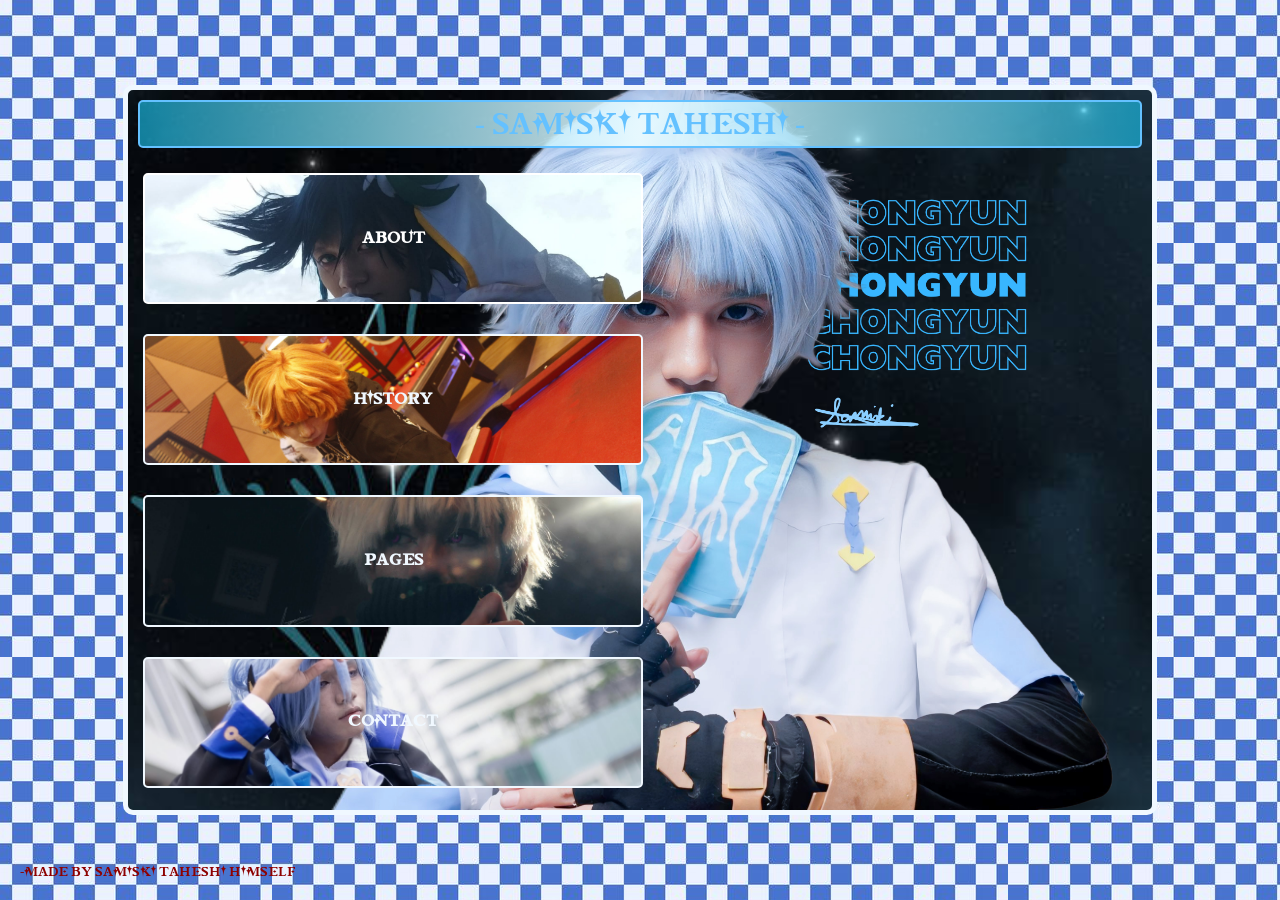
==== index.html @ c3123361 "Add files via upload" ====
<!DOCTYPE html>
<html lang="en">
<head>
    <meta charset="UTF-8">
    <meta name="viewport" content="width=device-width, initial-scale=1.0">
    <title>Samiski Taheshi</title>
    <link rel="stylesheet" href="/Main.css">
</head>
<body>
<div class="MainBody">
        <div class="Header">
            - Samiski Taheshi -
        </div>
        <div>
            <button onclick="AboutPanel()" id="btn1" class="AboutPanel">
                <h3>About</h3>
            </button>
        </div>
        <div class="About" style="color: white;">
            <h1 style="margin:10px; border: 2px solid #f2f8ff; padding: 5px; border-radius: 10px;">- ABOUT -</h1>
            ME! Samiski Tahheshi is a 18 year old someone that is passionate about
            Cosplaying, Gaming, Streaming, Performing offline,
            Making clothes, and Coding many things such as this Website!
            <br>
            |||
            <br>
            I've been doing all these hobbies for a long while now, and I like connecting
            with people that shares the same interests as me! Also, Welcome to my page if
            you happen to see this!!
            <br>
            |||
            <br>
            I have a lot of things that I want to do in the future, and I hope to be able to
            do them all! I want to be able to make a living out of my hobbies, I want to support
            myself and my friends!
            <br>
            <br>
            <br>
            -nyenyenye-
        </div>
        <div>
            <button onclick="HistoryPanel()" id="btn2" class="HistoryPanel">
                <h3>History</h3>
            </button>
        </div>
        <div class="History"  style="color: white;">
            <h1 style="margin:10px; border: 2px solid #f2f8ff; padding: 5px; border-radius: 10px;">- HISTORY -</h1>
            I Started way back from 2022 when I cosplayed Denji in his Chainsaw Man form, <br>
            <img class="Denji" src="/Assets/470193386_462390393558317_2374202834438616722_n.jpg" alt="Chainsaw Man Cosplay">
            Then I fell in love with Cosplaying, <br>
            and I started to make my own clothes! 
            <br><br><br>
            Then I kept cosplaying till today <br>
            with my laterst cosplay being <br>
            Mitya from Genshin Impact! <br>
            <img class="Mitya" src="/Assets/767454758_1559986169212962_5114887042904053477_n.jpg">
            <br><br><br>
            <h2>Cosplays I've done so far:</h2>
            <ul>
                <li>Denji Chainsaw Man Form - Chainsaw Man</li>
                <li>Chongyun Default - Genshin Impact</li>
                <li>Rengoku Kyojuro - Demon Slayer</li>
                <li>Sanji - One Piece</li>
                <li>Grell - Black Butler</li>
                <li>Barbatos - Genshin Impact</li>
                <li>Freddy Fazbear - Five Nights at Freddy's</li>
                <li>Aki - Chainsaw Man</li>
                <li>Eren Yeager - Attack on Titan</li>
                <li>Yugi Tsukasa - Toilet Bound Hanako-kun</li>
                <li>Izuku Midoriya PE Uniform - My Hero Academia</li>
                <li>Chongyun Drummer Outfit - Genshin Impact</li>
                <li>Finn Ames - Mashle: Magic and Muscles</li>
                <li>Deku Default - My Hero Academia</li>
                <li>Bennett - Genshin Impact</li>
                <li>Hu Tao - Genshin Impact</li>
                <li>Nagisa - Assassination Classroom</li>
                <li>Till Round 2 - Alien Stage</li>
                <li>Till Round 6 - Alien Stage</li>
                <li>Rui - Demon Slayer</li>
                <li>Till Round 7 - Alien Stage</li>
                <li>Till Anakt Garden - Alien Stage</li>
                <li>Till Mafia Au - Alien Stage</li>
                <li>Till Actor Au - Alien Stage</li>
                <li>Stark - Frieren: Beyond the Journey's End</li>
                <li>Dazai - Bougou Stray Dogs</li>
                <li>Chuuya - Bougou Stray Dogs</li>
                <li>Till Maid - Alien Stage</li>
                <li>Froggy - ENA Dream BBQ</li>
                <li>Makima - Chainsaw Man</li>
                <li>Teresias - Epic The Musical</li>
                <li>Ivan - Alien Stage</li>
                <li>Till Gamer Au - Alien Stage</li>
                <li>Bennett Highschool Au - Genshin Impact</li>
                <li>Bennett Summer Skin - Genshin Impact</li>
                <li>Saparata - Minecraft</li>
                <li>Muichiro - Demon Slayer</li>
                <li>Rudo Surebrec - Gachiakuta</li>
                <li>Inumaki - Jujutsu Kaisen</li>
                <li>Denji Human Form - Chainsaw Man</li>
                <li>Himmel - Frieren: Beyond the Journey's End</li>
                <li>Rudo Surebrec Bodyguard Au - Gachiakuta</li>
                <li>Jester - Tiktok</li>
                <li>Till Bunny - Alien Stage</li>
                <li>Kaufmo - The Amazing Digital Circus</li>
                <li>Sua - Alien Stage</li>
                <li>Mitya - Genshin Impact</li>
            </ul>
            ||| <BR>
            AND MUCH MORE TO COME!!!
        </div>
        <div>
            <button onclick="PagesPanel()" id="btn3" class="PagesPanel">
                <h3>Pages</h3>
            </button>
        </div>
        <div class="Pages" style="color: #f2f8ff;">
            <h1 style="margin:10px; border: 2px solid #f2f8ff; padding: 5px; border-radius: 10px;">- PAGES-</h1>
            I've been around for quite a while now so it make sense why I have so many pages huhu... <br>
            | <br>
            <h3>-Facebook-</h3>
            I have my "Main" cosplay account where I post my cosplays as well as my shinenegans there:<br>
            <img src="/Assets/Screenshot 2026-09-23 132740.png" alt=""> <br> | <br>
            Then my Page cosplay account where I sell my Cosplay prints and post some of my highlights:<br>
            <img src="/Assets/Screenshot 2026-09-23 132915.png" alt=""> <br>
            (ye ts is ded..) <br> | <br>
            Then my MTO page where I accept commissions such as cosplay outfits and props, Check it out sometimes! <br>
            <img src="/Assets/Screenshot 2026-09-23 132959.png" alt=""> <br> | <br>
            Here's my youtube account that I completely forgotten to post on... hehe srry soon I'll revive it (hopefully). <br>
            <img src="/Assets/Screenshot 2026-09-23 133043.png" alt=""> <br> | <br>
            And then my Instagram where same as my Facebook Account, I post my highlights moments and cosplays: <br>
            <img src="/Assets/Screenshot 2026-09-23 133259.png" alt=""> <br> | <br>
            Then lastly, my Tiktok account! Where my shinnenegans shine and freakiness are at max :p <br>
            <img src="/Assets/Screenshot 2026-09-23 133419.png" alt="">
        </div>
        <div>
            <button onclick="ContactPanel()" id="btn4" class="ContactPanel">
                <h3>Contact</h3>
            </button>
        </div>
        <div  class="Contact" style="color: #f2f8ff;">
            <h1 style="margin:10px; border: 2px solid #f2f8ff; padding: 5px; border-radius: 10px;">- Contact -</h1>
            Wanna see more of me?! Yippi! I'm available on all of my pages and email! <br>
            I'm open to collabs, sponsorships, and guest or host too!! Let's connect some more! <br>
            <h3>Email: <br>
                samiskicoser@gmail.com</h3>
            <h3>Facebook:</h3>
            <img src="/Assets/Screenshot 2026-09-23 132740.png" alt=""><br>
            <a href="https://www.facebook.com/sami.tahe.desuu">Samiski Taheshi</a> <br> <br>
            <img src="/Assets/Screenshot 2026-09-23 132915.png" alt=""><br>
            <a href="https://www.facebook.com/profile.php?id=61550659423508">Samiski Taheshi さむ</a><br><br>
            <img src="/Assets/Screenshot 2026-09-23 132959.png" alt=""><br>
            <a href="https://www.facebook.com/profile.php?id=61557925973433">Samiki MTOs さみ</a><br>
            <h3>Youtube:</h3>
            <img src="/Assets/Screenshot 2026-09-23 133043.png" alt=""><br>
            <a href="https://www.youtube.com/@Samitaheshi">Samiski</a><br><br>
            <h3>Instagram:</h3>
            <img src="/Assets/Screenshot 2026-09-23 133259.png" alt=""><br>
            <a href="https://www.instagram.com/sammyl._.lcoser/">@sammyl._.lcoser</a><br><br>
            <h3>Tiktok:</h3>
            <img src="/Assets/Screenshot 2026-09-23 133419.png" alt=""><br>
            <a href="https://www.tiktok.com/@samiski.tahe">FB: Samiski Taheshi</a><br><br>

            Then soon to Gank, X, and many more platforms when I get productive!:>
        </div>
</div>
<p class="Watermark">-Made by Samiski Taheshi himself</p>
</body>
<script>
    function AboutPanel() {
        var about = document.querySelector('.About');
        var aboutbtn = document.querySelector('.AboutPanel');
        about.classList.toggle('show');
        aboutbtn.classList.toggle('open');

        var historybtn = document.querySelector('.HistoryPanel');
        var pagesbtn = document.querySelector('.PagesPanel');
        var contactbtn = document.querySelector('.ContactPanel');
        historybtn.classList.toggle('close');
        historybtn.toggleAttribute('disabled');
        pagesbtn.classList.toggle('close');
        pagesbtn.toggleAttribute('disabled');
        contactbtn.classList.toggle('close');
        contactbtn.toggleAttribute('disabled');
    }
    function HistoryPanel() {
        var history = document.querySelector('.History');
        var historybtn = document.querySelector('.HistoryPanel');
        history.classList.toggle('show');
        historybtn.classList.toggle('open');

        var aboutbtn = document.querySelector('.AboutPanel');
        var pagesbtn = document.querySelector('.PagesPanel');
        var contactbtn = document.querySelector('.ContactPanel');
        aboutbtn.classList.toggle('close');
        aboutbtn.toggleAttribute('disabled');
        pagesbtn.classList.toggle('close');
        pagesbtn.toggleAttribute('disabled');
        contactbtn.classList.toggle('close');
        contactbtn.toggleAttribute('disabled');
    }
    function PagesPanel() {
        var pages = document.querySelector('.Pages');
        var pagesbtn = document.querySelector('.PagesPanel');
        pages.classList.toggle('show');
        pagesbtn.classList.toggle('open');

        var aboutbtn = document.querySelector('.AboutPanel');
        var historybtn = document.querySelector('.HistoryPanel');
        var contactbtn = document.querySelector('.ContactPanel');
        aboutbtn.classList.toggle('close');
        aboutbtn.toggleAttribute('disabled');
        historybtn.classList.toggle('close');
        historybtn.toggleAttribute('disabled');
        contactbtn.classList.toggle('close');
        contactbtn.toggleAttribute('disabled');
    }
    function ContactPanel() {
        var contact = document.querySelector('.Contact');
        var contactbtn = document.querySelector('.ContactPanel');
        contact.classList.toggle('show');
        contactbtn.classList.toggle('open');

        var aboutbtn = document.querySelector('.AboutPanel');
        var historybtn = document.querySelector('.HistoryPanel');
        var pagesbtn = document.querySelector('.PagesPanel');
        aboutbtn.classList.toggle('close');
        aboutbtn.toggleAttribute('disabled');
        historybtn.classList.toggle('close');
        historybtn.toggleAttribute('disabled');
        pagesbtn.classList.toggle('close');
        pagesbtn.toggleAttribute('disabled');
    }
</script>
</html>
---- Main.css ----
@font-face {
    font-family: "MyFont";
    src: url(/Assets/Genshin-Impact-Drip-Marketing-Regular.ttf);
}
@font-face {
    font-family: "TeyvatFont";
    src: url(/Assets/Genshin-Impact-Teyvat-Regular.ttf);
}
body {
    background-image: url(/Assets/checkered\ blue💙.jpeg);
    background-position: center;
    background-attachment: fixed;
}
.MainBody {
    background-image: url(/Assets/3.png);
    background-size: cover;
    background-position: center;
    background-repeat: no-repeat;
    background-attachment: fixed;
    width: 80%;
    height: 80%;
    position: absolute;
    top: 50%;
    left: 50%;
    transform: translate(-50%, -30%);
    border-radius: 10px;
    border: 5px solid, aliceblue;  
    transition: 1s;
    opacity: 0;
    animation: fadeIn 1s forwards;
}
@keyframes fadeIn {
    to {
        opacity: 1;
        transform: translate(-50%, -50%);
    }
}
@keyframes fadeOut {
    from {
        transform: translateX(0);
    }
    to {
        opacity: 0;
        transform: translateX(-50px);
    }
}
@keyframes historybtn {
    from {
        transform: translateX(0);
    }
    to {
        transform: translateX(10);
    }
}
@keyframes pagebtn {
    from {
        transform: translateX(0);
    }
    to {
        transform: translateY(-200%);
    }    
}
@keyframes contactbtn {
    from {
        transform: translateX(0);
    }
    to {
        transform: translateY(-300%);
    }    
}
@keyframes PagesIn {
    from {
        opacity: 0;
    }
    to {
        opacity: 1;
        transform: translateX(0);
    }
}
@media only screen and (max-width: 600px) {
    .Header {
    text-align: center;
    font-size: 20px;
    color: rgb(100, 193, 255);
    font-family: "MyFont";
    background: linear-gradient(to right, rgba(26, 209, 255, 0.589) 0%, rgba(233, 251, 255, 0.884) 50%, rgba(26, 209, 255, 0.589) 100%);
    padding: 5px;
    margin: 10px;
    border: 2px solid;
    border-radius: 5px;
    transition: 1s;
    }
    .Header:hover {
    color: rgb(255, 43, 43);
    letter-spacing: 10px;
    font-family: "TeyvatFont";
    }
    .About {
    position: absolute;
    border: 2px solid;
    top: 50%;
    left: 50%;
    transform: translate(-50%, -25%);
    width: 350px;
    height: 350px;
    text-align: center;
    font-family: "MyFont";
    font-size: 13px;
    padding: 40px;
    line-height: 1.6;
    background: linear-gradient(rgba(0, 147, 245, 0.301), rgba(246, 251, 255, 0.445)) padding-box,
                linear-gradient(to bottom, rgba(224, 249, 255, 0.589), rgb(33, 255, 99)) border-box;
    border-radius: 10px;
    opacity: 0;
    display: none;
    transition-property: opacity, display;
    transition-duration: 1s;
    transition-behavior: allow-discrete;
    overflow-y: auto;
    }
    .History {
    position: absolute;
    border: 2px solid;
    top: 50%;
    left: 50%;
    transform: translate(-50%, -25%);
    width: 350px;
    height: 350px;
    text-align: center;
    font-family: "MyFont";
    font-size: 13px;
    padding: 40px;
    line-height: 1.6;
    background: linear-gradient(rgba(0, 147, 245, 0.301), rgba(246, 251, 255, 0.445)) padding-box,
                linear-gradient(to bottom, rgba(238, 252, 255, 0.589), rgb(179, 71, 0)) border-box;
    border-radius: 10px;
    opacity: 0;
    display: none;
    transition-property: opacity, display;
    transition-duration: 1s;
    transition-behavior: allow-discrete;
    overflow-y: auto;
    }
    .Pages {
    position: absolute;
    border: 2px solid;
    top: 50%;
    left: 50%;
    transform: translate(-50%, -25%);
    width: 350px;
    height: 350px;
    text-align: center;
    font-family: "MyFont";
    font-size: 13px;
    padding: 50px;
    line-height: 1.6;
    background: linear-gradient(rgba(0, 147, 245, 0.301), rgba(246, 251, 255, 0.445)) padding-box,
                linear-gradient(to bottom, rgba(238, 252, 255, 0.589), rgb(156, 0, 196)) border-box;
    border-radius: 10px;
    opacity: 0;
    display: none;
    transition-property: opacity, display;
    transition-duration: 1s;
    transition-behavior: allow-discrete;
    overflow-y: auto;
    }
    .Contact {
    position: absolute;
    border: 2px solid;
    top: 50%;
    left: 50%;
    transform: translate(-50%, -20%);
    width: 350px;
    height: 350px;
    text-align: center;
    font-family: "MyFont";
    font-size: 13px;
    padding: 50px;
    line-height: 1.6;
    background: linear-gradient(rgba(0, 147, 245, 0.301), rgba(246, 251, 255, 0.445)) padding-box,
                linear-gradient(to bottom, rgba(238, 252, 255, 0.589), rgb(0, 147, 245)) border-box;
    border-radius: 10px;
    opacity: 0;
    display: none;
    transition-property: opacity, display;
    transition-duration: 1s;
    transition-behavior: allow-discrete;
    overflow-y: auto;
    }
    .AboutPanel {
    color: rgb(255, 255, 255);
    margin: 15px;
    border: 2px solid ;
    border-radius: 5px;
    text-align: center;
    padding: 40px;
    width: 457px;
    font-family: "MyFont";
    transition: 1s;
    cursor: pointer;
    background: linear-gradient(to bottom, rgba(26, 209, 255, 0.589), rgba(233, 251, 255, 0.589));
    background-image: url(/Assets/487407792_539593682504654_8236220222534833959_n.jpg);
    background-size: cover;
    background-position: 0px -170px;
    Opacity: 1;
    animation: PagesIn 2.5s forwards;
    transform: translateY(-100%);
    }
    .HistoryPanel {
    color: aliceblue;
    margin: 15px;
    border: 2px solid ;
    border-radius: 5px;
    text-align: center;
    background-color: rgba(26, 209, 255, 0.589);
    padding: 40px;
    width: 457px;
    font-family: "MyFont";
    transition: 1s;
    cursor: pointer;
    background: linear-gradient(to bottom, rgba(26, 209, 255, 0.589), rgba(233, 251, 255, 0.589));
    background-image: url(/Assets/_MG_2824.JPG);
    background-size: cover;
    background-position: top;
    opacity: 1;
    animation: PagesIn 3s forwards;
    transform: translateY(-100%);
    }
    .PagesPanel {
    color: aliceblue;
    margin: 15px;
    border: 2px solid ;
    border-radius: 5px;
    text-align: center;
    background-color: rgba(26, 209, 255, 0.589);
    padding: 40px;
    width: 457px;
    font-family: "MyFont";
    transition: 1s;
    cursor: pointer;
    background: linear-gradient(to bottom, rgba(26, 209, 255, 0.589), rgba(233, 251, 255, 0.589));
    background-image: url(/Assets/638088124_792760940521259_3800108482318132421_n.jpg);
    background-size: cover;
    background-position: 0px -50px;
    opacity: 1;
    animation: PagesIn 4s forwards;
    transform: translateY(-100%);
    }
    .ContactPanel {
    color: aliceblue;
    margin: 15px;
    border: 2px solid ;
    border-radius: 5px;
    text-align: center;
    background-color: rgba(26, 209, 255, 0.589);
    padding: 40px;
    width: 457px;
    font-family: "MyFont";
    transition: 1s;
    cursor: pointer;
    background: linear-gradient(to bottom, rgba(26, 209, 255, 0.589), rgba(233, 251, 255, 0.589));
    background-image: url(/Assets/770584399_1094929876444711_6055496673169518500_n.jpg);
    background-size: cover;
    background-position: center;
    opacity: 1;
    animation: PagesIn 5s forwards;
    transform: translateY(-100%);
    }
    .Denji {
    position: absolute;
    transform: translate(500%, 30%) rotate(-20deg);
    max-width: 13%;
    height: auto;
    border-radius: 5px;
    border: 2px solid aliceblue;
    }
    .Mitya {
    position: absolute;
    transform: translate(-220%, 30%) rotate(-20deg);
    max-width: 20%;
    height: auto;
    border-radius: 5px;
    border: 2px solid aliceblue;
    }
}
@media only screen and (min-width: 600px) {
    .Header {
    text-align: center;
    font-size: 20px;
    color: rgb(100, 193, 255);
    font-family: "MyFont";
    background: linear-gradient(to right, rgba(26, 209, 255, 0.589) 0%, rgba(233, 251, 255, 0.884) 50%, rgba(26, 209, 255, 0.589) 100%);
    padding: 5px;
    margin: 10px;
    border: 2px solid;
    border-radius: 5px;
    transition: 1s;
    }
    .Header:hover {
    color: rgb(255, 43, 43);
    letter-spacing: 10px;
    font-family: "TeyvatFont";
    }
    .About {
    position: absolute;
    border: 2px solid;
    top: 50%;
    left: 50%;
    transform: translate(-50%, -25%);
    width: 350px;
    height: 350px;
    text-align: center;
    font-family: "MyFont";
    font-size: 12px;
    padding: 40px;
    line-height: 1.6;
    background: linear-gradient(rgba(0, 147, 245, 0.301), rgba(246, 251, 255, 0.445)) padding-box,
                linear-gradient(to bottom, rgba(224, 249, 255, 0.589), rgb(33, 255, 99)) border-box;
    border-radius: 10px;
    opacity: 0;
    display: none;
    transition-property: opacity, display;
    transition-duration: 1s;
    transition-behavior: allow-discrete;
    overflow-y: auto;
    }
    .History {
    position: absolute;
    border: 2px solid;
    top: 50%;
    left: 50%;
    transform: translate(-50%, -25%);
    width: 350px;
    height: 350px;
    text-align: center;
    font-family: "MyFont";
    font-size: 12px;
    padding: 40px;
    line-height: 1.6;
    background: linear-gradient(rgba(0, 147, 245, 0.301), rgba(246, 251, 255, 0.445)) padding-box,
                linear-gradient(to bottom, rgba(238, 252, 255, 0.589), rgb(179, 71, 0)) border-box;
    border-radius: 10px;
    opacity: 0;
    display: none;
    transition-property: opacity, display;
    transition-duration: 1s;
    transition-behavior: allow-discrete;
    overflow-y: auto;
    }
    .Pages {
    position: absolute;
    border: 2px solid;
    top: 50%;
    left: 50%;
    transform: translate(-50%, -25%);
    width: 350px;
    height: 350px;
    text-align: center;
    font-family: "MyFont";
    font-size: 12px;
    padding: 50px;
    line-height: 1.6;
    background: linear-gradient(rgba(0, 147, 245, 0.301), rgba(246, 251, 255, 0.445)) padding-box,
                linear-gradient(to bottom, rgba(238, 252, 255, 0.589), rgb(156, 0, 196)) border-box;
    border-radius: 10px;
    opacity: 0;
    display: none;
    transition-property: opacity, display;
    transition-duration: 1s;
    transition-behavior: allow-discrete;
    overflow-y: auto;
    }
    .Contact {
    position: absolute;
    border: 2px solid;
    top: 50%;
    left: 50%;
    transform: translate(-50%, -20%);
    width: 350px;
    height: 350px;
    text-align: center;
    font-family: "MyFont";
    font-size: 12px;
    padding: 50px;
    line-height: 1.6;
    background: linear-gradient(rgba(0, 147, 245, 0.301), rgba(246, 251, 255, 0.445)) padding-box,
                linear-gradient(to bottom, rgba(238, 252, 255, 0.589), rgb(0, 147, 245)) border-box;
    border-radius: 10px;
    opacity: 0;
    display: none;
    transition-property: opacity, display;
    transition-duration: 1s;
    transition-behavior: allow-discrete;
    overflow-y: auto;
    }
    .Pages img {
        width: 250px;
    }
    .Contact img {
        width: 250px;
    }
    .AboutPanel {
    color: rgb(255, 255, 255);
    margin: 15px;
    border: 2px solid ;
    border-radius: 5px;
    text-align: center;
    padding: 40px;
    width: 457px;
    font-family: "MyFont";
    transition: 1s;
    cursor: pointer;
    background: linear-gradient(to bottom, rgba(26, 209, 255, 0.589), rgba(233, 251, 255, 0.589));
    background-image: url(/Assets/487407792_539593682504654_8236220222534833959_n.jpg);
    background-size: cover;
    background-position: 0px -170px;
    Opacity: 1;
    animation: PagesIn 2.5s forwards;
    transform: translateY(-100%);
    }
    .HistoryPanel {
    color: aliceblue;
    margin: 15px;
    border: 2px solid ;
    border-radius: 5px;
    text-align: center;
    background-color: rgba(26, 209, 255, 0.589);
    padding: 40px;
    width: 457px;
    font-family: "MyFont";
    transition: 1s;
    cursor: pointer;
    background: linear-gradient(to bottom, rgba(26, 209, 255, 0.589), rgba(233, 251, 255, 0.589));
    background-image: url(/Assets/_MG_2824.JPG);
    background-size: cover;
    background-position: top;
    opacity: 1;
    animation: PagesIn 3s forwards;
    transform: translateY(-100%);
    }
    .PagesPanel {
    color: aliceblue;
    margin: 15px;
    border: 2px solid ;
    border-radius: 5px;
    text-align: center;
    background-color: rgba(26, 209, 255, 0.589);
    padding: 40px;
    width: 457px;
    font-family: "MyFont";
    transition: 1s;
    cursor: pointer;
    background: linear-gradient(to bottom, rgba(26, 209, 255, 0.589), rgba(233, 251, 255, 0.589));
    background-image: url(/Assets/638088124_792760940521259_3800108482318132421_n.jpg);
    background-size: cover;
    background-position: 0px -50px;
    opacity: 1;
    animation: PagesIn 4s forwards;
    transform: translateY(-100%);
    }
    .ContactPanel {
    color: aliceblue;
    margin: 15px;
    border: 2px solid ;
    border-radius: 5px;
    text-align: center;
    background-color: rgba(26, 209, 255, 0.589);
    padding: 40px;
    width: 457px;
    font-family: "MyFont";
    transition: 1s;
    cursor: pointer;
    background: linear-gradient(to bottom, rgba(26, 209, 255, 0.589), rgba(233, 251, 255, 0.589));
    background-image: url(/Assets/770584399_1094929876444711_6055496673169518500_n.jpg);
    background-size: cover;
    background-position: center;
    opacity: 1;
    animation: PagesIn 5s forwards;
    transform: translateY(-100%);
    }
    .Denji {
    position: absolute;
    transform: translate(500%, 30%) rotate(-20deg);
    max-width: 13%;
    height: auto;
    border-radius: 5px;
    border: 2px solid aliceblue;
    }
    .Mitya {
    position: absolute;
    transform: translate(-220%, 30%) rotate(-20deg);
    max-width: 20%;
    height: auto;
    border-radius: 5px;
    border: 2px solid aliceblue;
    }
}
@media only screen and (min-width: 768px) {
    .Header {
    text-align: center;
    font-size: 20px;
    color: rgb(100, 193, 255);
    font-family: "MyFont";
    background: linear-gradient(to right, rgba(26, 209, 255, 0.589) 0%, rgba(233, 251, 255, 0.884) 50%, rgba(26, 209, 255, 0.589) 100%);
    padding: 5px;
    margin: 10px;
    border: 2px solid;
    border-radius: 5px;
    transition: 1s;
    }
    .Header:hover {
    color: rgb(255, 43, 43);
    letter-spacing: 10px;
    font-family: "TeyvatFont";
    }
    .AboutPanel {
    color: rgb(255, 255, 255);
    margin: 15px;
    border: 2px solid ;
    border-radius: 5px;
    text-align: center;
    padding: 40px;
    width: 250px;
    font-family: "MyFont";
    transition: 1s;
    cursor: pointer;
    background: linear-gradient(to bottom, rgba(26, 209, 255, 0.589), rgba(233, 251, 255, 0.589));
    background-image: url(/Assets/487407792_539593682504654_8236220222534833959_n.jpg);
    background-size: cover;
    background-position: 0px -120px;
    Opacity: 1;
    animation: PagesIn 2.5s forwards;
    transform: translateY(-100%);
    }
    .HistoryPanel {
    color: aliceblue;
    margin: 15px;
    border: 2px solid ;
    border-radius: 5px;
    text-align: center;
    background-color: rgba(26, 209, 255, 0.589);
    padding: 40px;
    width: 250px;
    font-family: "MyFont";
    transition: 1s;
    cursor: pointer;
    background: linear-gradient(to bottom, rgba(26, 209, 255, 0.589), rgba(233, 251, 255, 0.589));
    background-image: url(/Assets/_MG_2824.JPG);
    background-size: cover;
    background-position: top;
    opacity: 1;
    animation: PagesIn 3s forwards;
    transform: translateY(-100%);
    }
    .PagesPanel {
    color: aliceblue;
    margin: 15px;
    border: 2px solid ;
    border-radius: 5px;
    text-align: center;
    background-color: rgba(26, 209, 255, 0.589);
    padding: 40px;
    width: 250px;
    font-family: "MyFont";
    transition: 1s;
    cursor: pointer;
    background: linear-gradient(to bottom, rgba(26, 209, 255, 0.589), rgba(233, 251, 255, 0.589));
    background-image: url(/Assets/638088124_792760940521259_3800108482318132421_n.jpg);
    background-size: cover;
    background-position: 0px -20px;
    opacity: 1;
    animation: PagesIn 4s forwards;
    transform: translateY(-100%);
    }
    .ContactPanel {
    color: aliceblue;
    margin: 15px;
    border: 2px solid ;
    border-radius: 5px;
    text-align: center;
    background-color: rgba(26, 209, 255, 0.589);
    padding: 40px;
    width: 250px;
    font-family: "MyFont";
    transition: 1s;
    cursor: pointer;
    background: linear-gradient(to bottom, rgba(26, 209, 255, 0.589), rgba(233, 251, 255, 0.589));
    background-image: url(/Assets/770584399_1094929876444711_6055496673169518500_n.jpg);
    background-size: cover;
    background-position: center;
    opacity: 1;
    animation: PagesIn 5s forwards;
    transform: translateY(-100%);
    }
    .About {
    position: absolute;
    border: 2px solid;
    top: 50%;
    left: 50%;
    transform: translate(-10%, -46.5%);
    width: 250px;
    height: 450px;
    text-align: center;
    font-family: "MyFont";
    font-size: 12px;
    padding: 40px;
    line-height: 1.6;
    background: linear-gradient(rgba(0, 147, 245, 0.301), rgba(246, 251, 255, 0.445)) padding-box,
                linear-gradient(to bottom, rgba(224, 249, 255, 0.589), rgb(33, 255, 99)) border-box;
    border-radius: 10px;
    opacity: 0;
    display: none;
    transition-property: opacity, display;
    transition-duration: 1s;
    transition-behavior: allow-discrete;
    overflow-y: auto;
    }
    .History {
    position: absolute;
    border: 2px solid;
    top: 50%;
    left: 50%;
    transform: translate(-10%, -46.5%);
    width: 250px;
    height: 450px;
    text-align: center;
    font-family: "MyFont";
    font-size: 12px;
    padding: 40px;
    line-height: 1.6;
    background: linear-gradient(rgba(0, 147, 245, 0.301), rgba(246, 251, 255, 0.445)) padding-box,
                linear-gradient(to bottom, rgba(238, 252, 255, 0.589), rgb(179, 71, 0)) border-box;
    border-radius: 10px;
    opacity: 0;
    display: none;
    transition-property: opacity, display;
    transition-duration: 1s;
    transition-behavior: allow-discrete;
    overflow-y: auto;
    }
    .Pages {
    position: absolute;
    border: 2px solid;
    top: 50%;
    left: 50%;
    transform: translate(-10%, -46.5%);
    width: 250px;
    height: 450px;
    text-align: center;
    font-family: "MyFont";
    font-size: 12px;
    padding: 50px;
    line-height: 1.6;
    background: linear-gradient(rgba(0, 147, 245, 0.301), rgba(246, 251, 255, 0.445)) padding-box,
                linear-gradient(to bottom, rgba(238, 252, 255, 0.589), rgb(156, 0, 196)) border-box;
    border-radius: 10px;
    opacity: 0;
    display: none;
    transition-property: opacity, display;
    transition-duration: 1s;
    transition-behavior: allow-discrete;
    overflow-y: auto;
    }
    .Contact {
    position: absolute;
    border: 2px solid;
    top: 50%;
    left: 50%;
    transform: translate(-10%, -46.5%);
    width: 250px;
    height: 450px;
    text-align: center;
    font-family: "MyFont";
    font-size: 12px;
    padding: 20px;
    line-height: 1.6;
    background: linear-gradient(rgba(0, 147, 245, 0.301), rgba(246, 251, 255, 0.445)) padding-box,
                linear-gradient(to bottom, rgba(238, 252, 255, 0.589), rgb(0, 147, 245)) border-box;
    border-radius: 10px;
    opacity: 0;
    display: none;
    transition-property: opacity, display;
    transition-duration: 1s;
    transition-behavior: allow-discrete;
    overflow-y: auto;
    }
    .Pages img {
        width: 200px;
    }
    .Contact img {
        width: 200px;
    }
    .Denji {
    position: absolute;
    transform: translate(470%, -10%) rotate(-20deg);
    max-width: 13%;
    height: auto;
    border-radius: 5px;
    border: 2px solid aliceblue;
    }
    .Mitya {
    position: absolute;
    transform: translate(-220%, 30%) rotate(-20deg);
    max-width: 20%;
    height: auto;
    border-radius: 5px;
    border: 2px solid aliceblue;
    }
}
@media only screen and (min-width: 992px) {
    .Header {
    text-align: center;
    font-size: 25px;
    color: rgb(100, 193, 255);
    font-family: "MyFont";
    background: linear-gradient(to right, rgba(26, 209, 255, 0.589) 0%, rgba(233, 251, 255, 0.884) 50%, rgba(26, 209, 255, 0.589) 100%);
    padding: 5px;
    margin: 10px;
    border: 2px solid;
    border-radius: 5px;
    transition: 1s;
    }
    .Header:hover {
    color: rgb(255, 43, 43);
    letter-spacing: 15px;
    font-family: "TeyvatFont";
    }
    .AboutPanel {
    color: rgb(255, 255, 255);
    margin: 15px;
    border: 2px solid ;
    border-radius: 5px;
    text-align: center;
    padding: 40px;
    width: 400px;
    font-family: "MyFont";
    transition: 1s;
    cursor: pointer;
    background: linear-gradient(to bottom, rgba(26, 209, 255, 0.589), rgba(233, 251, 255, 0.589));
    background-image: url(/Assets/487407792_539593682504654_8236220222534833959_n.jpg);
    background-size: cover;
    background-position: 0px -190px;
    Opacity: 1;
    animation: PagesIn 2.5s forwards;
    transform: translateY(-100%);
    }
    .HistoryPanel {
    color: aliceblue;
    margin: 15px;
    border: 2px solid ;
    border-radius: 5px;
    text-align: center;
    background-color: rgba(26, 209, 255, 0.589);
    padding: 40px;
    width: 400px;
    font-family: "MyFont";
    transition: 1s;
    cursor: pointer;
    background: linear-gradient(to bottom, rgba(26, 209, 255, 0.589), rgba(233, 251, 255, 0.589));
    background-image: url(/Assets/_MG_2824.JPG);
    background-size: cover;
    background-position: top;
    opacity: 1;
    animation: PagesIn 3s forwards;
    transform: translateY(-100%);
    }
    .PagesPanel {
    color: aliceblue;
    margin: 15px;
    border: 2px solid ;
    border-radius: 5px;
    text-align: center;
    background-color: rgba(26, 209, 255, 0.589);
    padding: 40px;
    width: 400px;
    font-family: "MyFont";
    transition: 1s;
    cursor: pointer;
    background: linear-gradient(to bottom, rgba(26, 209, 255, 0.589), rgba(233, 251, 255, 0.589));
    background-image: url(/Assets/638088124_792760940521259_3800108482318132421_n.jpg);
    background-size: cover;
    background-position: 0px -70px;
    opacity: 1;
    animation: PagesIn 4s forwards;
    transform: translateY(-100%);
    }
    .ContactPanel {
    color: aliceblue;
    margin: 15px;
    border: 2px solid ;
    border-radius: 5px;
    text-align: center;
    background-color: rgba(26, 209, 255, 0.589);
    padding: 40px;
    width: 400px;
    font-family: "MyFont";
    transition: 1s;
    cursor: pointer;
    background: linear-gradient(to bottom, rgba(26, 209, 255, 0.589), rgba(233, 251, 255, 0.589));
    background-image: url(/Assets/770584399_1094929876444711_6055496673169518500_n.jpg);
    background-size: cover;
    background-position: center;
    opacity: 1;
    animation: PagesIn 5s forwards;
    transform: translateY(-100%);
    }
    .About {
    position: absolute;
    border: 2px solid;
    top: 50%;
    left: 50%;
    transform: translate(7%, -46.5%);
    width: 280px;
    height: 450px;
    text-align: center;
    font-family: "MyFont";
    font-size: 12px;
    padding: 40px;
    line-height: 1.6;
    background: linear-gradient(rgba(0, 147, 245, 0.301), rgba(246, 251, 255, 0.445)) padding-box,
                linear-gradient(to bottom, rgba(224, 249, 255, 0.589), rgb(33, 255, 99)) border-box;
    border-radius: 10px;
    opacity: 0;
    display: none;
    transition-property: opacity, display;
    transition-duration: 1s;
    transition-behavior: allow-discrete;
    overflow-y: auto;
    }
    .History {
    position: absolute;
    border: 2px solid;
    top: 50%;
    left: 50%;
    transform: translate(7%, -46.5%);
    width: 280px;
    height: 450px;
    text-align: center;
    font-family: "MyFont";
    font-size: 12px;
    padding: 40px;
    line-height: 1.6;
    background: linear-gradient(rgba(0, 147, 245, 0.301), rgba(246, 251, 255, 0.445)) padding-box,
                linear-gradient(to bottom, rgba(238, 252, 255, 0.589), rgb(179, 71, 0)) border-box;
    border-radius: 10px;
    opacity: 0;
    display: none;
    transition-property: opacity, display;
    transition-duration: 1s;
    transition-behavior: allow-discrete;
    overflow-y: auto;
    }
    .Pages {
    position: absolute;
    border: 2px solid;
    top: 50%;
    left: 50%;
    transform: translate(7%, -46.5%);
    width: 280px;
    height: 450px;
    text-align: center;
    font-family: "MyFont";
    font-size: 12px;
    padding: 50px;
    line-height: 1.6;
    background: linear-gradient(rgba(0, 147, 245, 0.301), rgba(246, 251, 255, 0.445)) padding-box,
                linear-gradient(to bottom, rgba(238, 252, 255, 0.589), rgb(156, 0, 196)) border-box;
    border-radius: 10px;
    opacity: 0;
    display: none;
    transition-property: opacity, display;
    transition-duration: 1s;
    transition-behavior: allow-discrete;
    overflow-y: auto;
    }
    .Contact {
        position: absolute;
    border: 2px solid;
    top: 50%;
    left: 50%;
    transform: translate(7%, -46.5%);
    width: 280px;
    height: 450px;
    text-align: center;
    font-family: "MyFont";
    font-size: 12px;
    padding: 50px;
    line-height: 1.6;
    background: linear-gradient(rgba(0, 147, 245, 0.301), rgba(246, 251, 255, 0.445)) padding-box,
                linear-gradient(to bottom, rgba(238, 252, 255, 0.589), rgb(0, 147, 245)) border-box;
    border-radius: 10px;
    opacity: 0;
    display: none;
    transition-property: opacity, display;
    transition-duration: 1s;
    transition-behavior: allow-discrete;
    overflow-y: auto;
    }
    .Pages img {
        width: 200px;
    }
    .Contact img {
        width: 200px;
    }
    .Denji {
    position: absolute;
    transform: translate(430%, -40%) rotate(-20deg);
    max-width: 13%;
    height: auto;
    border-radius: 5px;
    border: 2px solid aliceblue;
    }
    .Mitya {
    position: absolute;
    transform: translate(-230%, -15%) rotate(-20deg);
    max-width: 20%;
    height: auto;
    border-radius: 5px;
    border: 2px solid aliceblue;
    }
}
@media only screen and (min-width: 1200px) {
    .Header {
    text-align: center;
    font-size: 30px;
    color: rgb(100, 193, 255);
    font-family: "MyFont";
    background: linear-gradient(to right, rgba(26, 209, 255, 0.589) 0%, rgba(233, 251, 255, 0.884) 50%, rgba(26, 209, 255, 0.589) 100%);
    padding: 5px;
    margin: 10px;
    border: 2px solid;
    border-radius: 5px;
    transition: 1s;
    }
    .Header:hover {
    color: rgb(255, 43, 43);
    letter-spacing: 20px;
    font-family: "TeyvatFont";
    }
    .AboutPanel {
    color: rgb(255, 255, 255);
    margin: 15px;
    border: 2px solid ;
    border-radius: 5px;
    text-align: center;
    padding: 40px;
    width: 500px;
    font-family: "MyFont";
    transition: 1s;
    cursor: pointer;
    background: linear-gradient(to bottom, rgba(26, 209, 255, 0.589), rgba(233, 251, 255, 0.589));
    background-image: url(/Assets/487407792_539593682504654_8236220222534833959_n.jpg);
    background-size: cover;
    background-position: 0px -190px;
    Opacity: 1;
    animation: PagesIn 2.5s forwards;
    transform: translateY(-100%);
    }
    .HistoryPanel {
    color: aliceblue;
    margin: 15px;
    border: 2px solid ;
    border-radius: 5px;
    text-align: center;
    background-color: rgba(26, 209, 255, 0.589);
    padding: 40px;
    width: 500px;
    font-family: "MyFont";
    transition: 1s;
    cursor: pointer;
    background: linear-gradient(to bottom, rgba(26, 209, 255, 0.589), rgba(233, 251, 255, 0.589));
    background-image: url(/Assets/_MG_2824.JPG);
    background-size: cover;
    background-position: top;
    opacity: 1;
    animation: PagesIn 3s forwards;
    transform: translateY(-100%);
    }
    .PagesPanel {
    color: aliceblue;
    margin: 15px;
    border: 2px solid ;
    border-radius: 5px;
    text-align: center;
    background-color: rgba(26, 209, 255, 0.589);
    padding: 40px;
    width: 500px;
    font-family: "MyFont";
    transition: 1s;
    cursor: pointer;
    background: linear-gradient(to bottom, rgba(26, 209, 255, 0.589), rgba(233, 251, 255, 0.589));
    background-image: url(/Assets/638088124_792760940521259_3800108482318132421_n.jpg);
    background-size: cover;
    background-position: 0px -70px;
    opacity: 1;
    animation: PagesIn 4s forwards;
    transform: translateY(-100%);
    }
    .ContactPanel {
    color: aliceblue;
    margin: 15px;
    border: 2px solid ;
    border-radius: 5px;
    text-align: center;
    background-color: rgba(26, 209, 255, 0.589);
    padding: 40px;
    width: 500px;
    font-family: "MyFont";
    transition: 1s;
    cursor: pointer;
    background: linear-gradient(to bottom, rgba(26, 209, 255, 0.589), rgba(233, 251, 255, 0.589));
    background-image: url(/Assets/770584399_1094929876444711_6055496673169518500_n.jpg);
    background-size: cover;
    background-position: center;
    opacity: 1;
    animation: PagesIn 5s forwards;
    transform: translateY(-100%);
    }
    .About {
    position: absolute;
    border: 2px solid;
    top: 50%;
    left: 50%;
    transform: translate(-20%, -46.5%);
    width: 800px;
    height: 450px;
    text-align: center;
    font-family: "MyFont";
    font-size: 20px;
    padding: 50px;
    line-height: 1.6;
    background: linear-gradient(rgba(0, 147, 245, 0.301), rgba(246, 251, 255, 0.445)) padding-box,
                linear-gradient(to bottom, rgba(224, 249, 255, 0.589), rgb(33, 255, 99)) border-box;
    border-radius: 10px;
    opacity: 0;
    display: none;
    transition-property: opacity, display;
    transition-duration: 1s;
    transition-behavior: allow-discrete;
    overflow-y: auto;
    }
    .History {
    position: absolute;
    border: 2px solid;
    top: 50%;
    left: 50%;
    transform: translate(-20%, -46.5%);
    width: 800px;
    height: 450px;
    text-align: center;
    font-family: "MyFont";
    font-size: 20px;
    padding: 50px;
    line-height: 1.6;
    background: linear-gradient(rgba(0, 147, 245, 0.301), rgba(246, 251, 255, 0.445)) padding-box,
                linear-gradient(to bottom, rgba(238, 252, 255, 0.589), rgb(179, 71, 0)) border-box;
    border-radius: 10px;
    opacity: 0;
    display: none;
    transition-property: opacity, display;
    transition-duration: 1s;
    transition-behavior: allow-discrete;
    overflow-y: auto;
    }
    .Pages {
    position: absolute;
    border: 2px solid;
    top: 50%;
    left: 50%;
    transform: translate(-20%, -46.5%);
    width: 800px;
    height: 450px;
    text-align: center;
    font-family: "MyFont";
    font-size: 20px;
    padding: 50px;
    line-height: 1.6;
    background: linear-gradient(rgba(0, 147, 245, 0.301), rgba(246, 251, 255, 0.445)) padding-box,
                linear-gradient(to bottom, rgba(238, 252, 255, 0.589), rgb(156, 0, 196)) border-box;
    border-radius: 10px;
    opacity: 0;
    display: none;
    transition-property: opacity, display;
    transition-duration: 1s;
    transition-behavior: allow-discrete;
    overflow-y: auto;
    }
    .Pages img {
        width: 350px;
    }
    .Contact img {
        width: 350px;
    }
    .Contact {
        position: absolute;
    border: 2px solid;
    top: 50%;
    left: 50%;
    transform: translate(-20%, -46.5%);
    width: 800px;
    height: 450px;
    text-align: center;
    font-family: "MyFont";
    font-size: 20px;
    padding: 50px;
    line-height: 1.6;
    background: linear-gradient(rgba(0, 147, 245, 0.301), rgba(246, 251, 255, 0.445)) padding-box,
                linear-gradient(to bottom, rgba(238, 252, 255, 0.589), rgb(0, 147, 245)) border-box;
    border-radius: 10px;
    opacity: 0;
    display: none;
    transition-property: opacity, display;
    transition-duration: 1s;
    transition-behavior: allow-discrete;
    overflow-y: auto;
    }
    .Denji {
    position: absolute;
    transform: translate(430%, -15%) rotate(-20deg);
    max-width: 13%;
    height: auto;
    border-radius: 5px;
    border: 2px solid aliceblue;
    }
    .Mitya {
    position: absolute;
    transform: translate(-200%, -15%) rotate(-20deg);
    max-width: 20%;
    height: auto;
    border-radius: 5px;
    border: 2px solid aliceblue;
    }
}
.AboutPanel.open {
    color: rgb(33, 255, 99);
    background-color: aliceblue;
    letter-spacing: 10px;
    font-size: 18px;
    font-family: TeyvatFont;
}
.AboutPanel.close {
    animation: fadeOut 1s forwards;
}
.AboutPanel:hover {
    color: rgb(33, 255, 99);
    background-color: aliceblue;
    letter-spacing: 10px;
    font-size: 18px;
}
.HistoryPanel.open {
    color: rgb(179, 71, 0);
    background-color: aliceblue;
    letter-spacing: 10px;
    font-size: 18px;
    animation: historybtn 1s forwards;
    font-family: TeyvatFont;
}
.HistoryPanel.close {
    animation: fadeOut 1s forwards;
}
.HistoryPanel:hover {
    color: rgb(179, 71, 0);
    background-color: aliceblue;
    letter-spacing: 10px;
    font-size: 18px;
}
.PagesPanel.open {
    color: rgb(156, 0, 196);
    background-color: aliceblue;
    letter-spacing: 10px;
    font-size: 18px;
    animation: pagebtn 1s forwards;
    font-family: TeyvatFont;
}
.PagesPanel.close {
    animation: fadeOut 1s forwards;
}
.PagesPanel:hover {
    color: rgb(156, 0, 196);
    background-color: aliceblue;
    letter-spacing: 10px;
    font-size: 18px;
}
.ContactPanel.open {
    color: rgb(0, 147, 245);
    background-color: aliceblue;
    letter-spacing: 10px;
    font-size: 18px;
    animation: contactbtn 1s forwards;
    font-family: TeyvatFont;
}
.ContactPanel.close {
    animation: fadeOut 1s forwards;
}
.ContactPanel:hover {
    color: rgb(0, 147, 245);
    background-color: aliceblue;
    letter-spacing: 10px;
    font-size: 18px;
}
.About.show{
    opacity: 1;
    display: block;

    @starting-style {
        opacity: 0;
    }
}
.History.show {
    opacity: 1;
    display: block;

    @starting-style {
        opacity: 0;
    }
}
.Pages.show {
    opacity: 1;
    display: block;

    @starting-style {
        opacity: 0;
    }
}
.Contact.show {
    opacity: 1;
    display: block;

    @starting-style {
        opacity: 0;
    }
}
a {
    text-decoration: none;
    color: aquamarine;
    transition: 0.5s;
}
a:visited {
    font-family: TeyvatFont;
}
a:hover {
    text-decoration: line-through;
    color: crimson;
}
.Watermark {
    color: rgb(141, 0, 0);
    font-family: MyFont;
    font-size: small;
    text-align: center;
    position: absolute;
    bottom: 0;
    left: 0;
    margin: 20px;
    transition: 1s;
}
.Watermark:hover {
    cursor: pointer;
    color: darkviolet;
    text-decoration: underline;
}
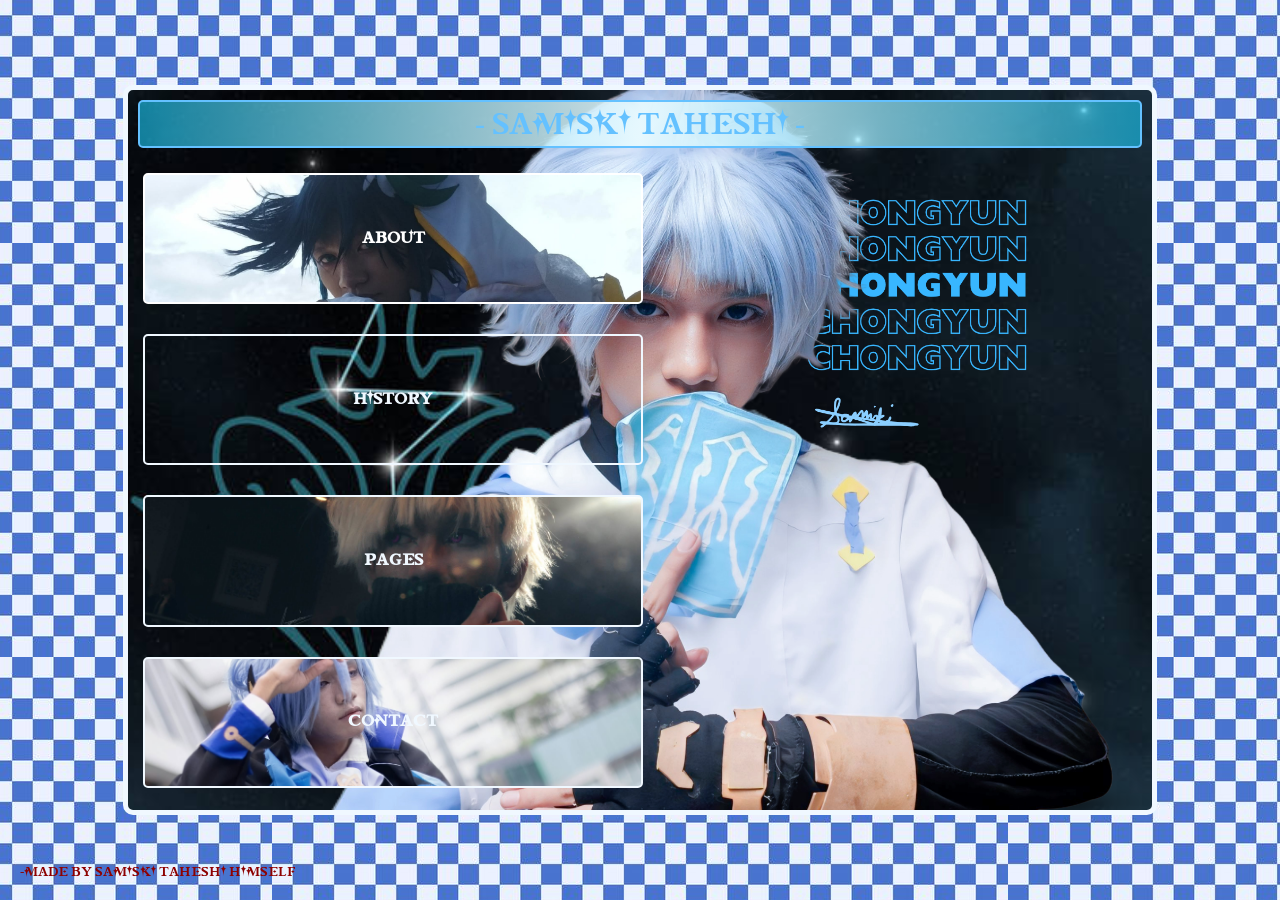
==== commit dba8f069: "Update index.html" ====
--- a/index.html
+++ b/index.html
@@ -4,7 +4,7 @@
     <meta charset="UTF-8">
     <meta name="viewport" content="width=device-width, initial-scale=1.0">
     <title>Samiski Taheshi</title>
-    <link rel="stylesheet" href="/Main.css">
+    <link rel="stylesheet" href="./style.css">
 </head>
 <body>
 <div class="MainBody">
@@ -46,14 +46,14 @@
         <div class="History"  style="color: white;">
             <h1 style="margin:10px; border: 2px solid #f2f8ff; padding: 5px; border-radius: 10px;">- HISTORY -</h1>
             I Started way back from 2022 when I cosplayed Denji in his Chainsaw Man form, <br>
-            <img class="Denji" src="/Assets/470193386_462390393558317_2374202834438616722_n.jpg" alt="Chainsaw Man Cosplay">
+            <img class="Denji" src="./Assets/470193386_462390393558317_2374202834438616722_n.jpg" alt="Chainsaw Man Cosplay">
             Then I fell in love with Cosplaying, <br>
             and I started to make my own clothes! 
             <br><br><br>
             Then I kept cosplaying till today <br>
             with my laterst cosplay being <br>
             Mitya from Genshin Impact! <br>
-            <img class="Mitya" src="/Assets/767454758_1559986169212962_5114887042904053477_n.jpg">
+            <img class="Mitya" src="/.Assets/767454758_1559986169212962_5114887042904053477_n.jpg">
             <br><br><br>
             <h2>Cosplays I've done so far:</h2>
             <ul>
@@ -119,18 +119,18 @@
             | <br>
             <h3>-Facebook-</h3>
             I have my "Main" cosplay account where I post my cosplays as well as my shinenegans there:<br>
-            <img src="/Assets/Screenshot 2026-09-23 132740.png" alt=""> <br> | <br>
+            <img src="./Assets/Screenshot 2026-09-23 132740.png" alt=""> <br> | <br>
             Then my Page cosplay account where I sell my Cosplay prints and post some of my highlights:<br>
-            <img src="/Assets/Screenshot 2026-09-23 132915.png" alt=""> <br>
+            <img src="./Assets/Screenshot 2026-09-23 132915.png" alt=""> <br>
             (ye ts is ded..) <br> | <br>
             Then my MTO page where I accept commissions such as cosplay outfits and props, Check it out sometimes! <br>
-            <img src="/Assets/Screenshot 2026-09-23 132959.png" alt=""> <br> | <br>
+            <img src="./Assets/Screenshot 2026-09-23 132959.png" alt=""> <br> | <br>
             Here's my youtube account that I completely forgotten to post on... hehe srry soon I'll revive it (hopefully). <br>
-            <img src="/Assets/Screenshot 2026-09-23 133043.png" alt=""> <br> | <br>
+            <img src="./Assets/Screenshot 2026-09-23 133043.png" alt=""> <br> | <br>
             And then my Instagram where same as my Facebook Account, I post my highlights moments and cosplays: <br>
-            <img src="/Assets/Screenshot 2026-09-23 133259.png" alt=""> <br> | <br>
+            <img src="./Assets/Screenshot 2026-09-23 133259.png" alt=""> <br> | <br>
             Then lastly, my Tiktok account! Where my shinnenegans shine and freakiness are at max :p <br>
-            <img src="/Assets/Screenshot 2026-09-23 133419.png" alt="">
+            <img src="./Assets/Screenshot 2026-09-23 133419.png" alt="">
         </div>
         <div>
             <button onclick="ContactPanel()" id="btn4" class="ContactPanel">
@@ -144,20 +144,20 @@
             <h3>Email: <br>
                 samiskicoser@gmail.com</h3>
             <h3>Facebook:</h3>
-            <img src="/Assets/Screenshot 2026-09-23 132740.png" alt=""><br>
+            <img src="./Assets/Screenshot 2026-09-23 132740.png" alt=""><br>
             <a href="https://www.facebook.com/sami.tahe.desuu">Samiski Taheshi</a> <br> <br>
-            <img src="/Assets/Screenshot 2026-09-23 132915.png" alt=""><br>
+            <img src="./Assets/Screenshot 2026-09-23 132915.png" alt=""><br>
             <a href="https://www.facebook.com/profile.php?id=61550659423508">Samiski Taheshi さむ</a><br><br>
-            <img src="/Assets/Screenshot 2026-09-23 132959.png" alt=""><br>
+            <img src="./Assets/Screenshot 2026-09-23 132959.png" alt=""><br>
             <a href="https://www.facebook.com/profile.php?id=61557925973433">Samiki MTOs さみ</a><br>
             <h3>Youtube:</h3>
-            <img src="/Assets/Screenshot 2026-09-23 133043.png" alt=""><br>
+            <img src="./Assets/Screenshot 2026-09-23 133043.png" alt=""><br>
             <a href="https://www.youtube.com/@Samitaheshi">Samiski</a><br><br>
             <h3>Instagram:</h3>
-            <img src="/Assets/Screenshot 2026-09-23 133259.png" alt=""><br>
+            <img src="./Assets/Screenshot 2026-09-23 133259.png" alt=""><br>
             <a href="https://www.instagram.com/sammyl._.lcoser/">@sammyl._.lcoser</a><br><br>
             <h3>Tiktok:</h3>
-            <img src="/Assets/Screenshot 2026-09-23 133419.png" alt=""><br>
+            <img src="./Assets/Screenshot 2026-09-23 133419.png" alt=""><br>
             <a href="https://www.tiktok.com/@samiski.tahe">FB: Samiski Taheshi</a><br><br>
 
             Then soon to Gank, X, and many more platforms when I get productive!:>
@@ -231,4 +231,4 @@
         pagesbtn.toggleAttribute('disabled');
     }
 </script>
-</html>+</html>
--- a/style.css
+++ b/style.css
@@ -0,0 +1,1261 @@
+@font-face {
+    font-family: "MyFont";
+    src: url(Assets/Genshin-Impact-Drip-Marketing-Regular.ttf);
+}
+@font-face {
+    font-family: "TeyvatFont";
+    src: url(Assets/Genshin-Impact-Teyvat-Regular.ttf);
+}
+body {
+    background-image: url(./Assets/checkered\ blue💙.jpeg);
+    background-position: center;
+    background-attachment: fixed;
+}
+.MainBody {
+    background-image: url(./Assets/3.png);
+    background-size: cover;
+    background-position: center;
+    background-repeat: no-repeat;
+    background-attachment: fixed;
+    width: 80%;
+    height: 80%;
+    position: absolute;
+    top: 50%;
+    left: 50%;
+    transform: translate(-50%, -30%);
+    border-radius: 10px;
+    border: 5px solid, aliceblue;  
+    transition: 1s;
+    opacity: 0;
+    animation: fadeIn 1s forwards;
+    overflow-y: auto;
+}
+@keyframes fadeIn {
+    to {
+        opacity: 1;
+        transform: translate(-50%, -50%);
+    }
+}
+@keyframes fadeOut {
+    from {
+        transform: translateX(0);
+    }
+    to {
+        opacity: 0;
+        transform: translateX(-50px);
+    }
+}
+@keyframes historybtn {
+    from {
+        transform: translateX(0);
+    }
+    to {
+        transform: translateX(10);
+    }
+}
+@keyframes pagebtn {
+    from {
+        transform: translateX(0);
+    }
+    to {
+        transform: translateY(-200%);
+    }    
+}
+@keyframes contactbtn {
+    from {
+        transform: translateX(0);
+    }
+    to {
+        transform: translateY(-300%);
+    }    
+}
+@keyframes PagesIn {
+    from {
+        opacity: 0;
+    }
+    to {
+        opacity: 1;
+        transform: translateX(0);
+    }
+}
+@media only screen and (max-width: 600px) {
+    .Header {
+    text-align: center;
+    font-size: 20px;
+    color: rgb(100, 193, 255);
+    font-family: "MyFont";
+    background: linear-gradient(to right, rgba(26, 209, 255, 0.589) 0%, rgba(233, 251, 255, 0.884) 50%, rgba(26, 209, 255, 0.589) 100%);
+    padding: 5px;
+    margin: 10px;
+    border: 2px solid;
+    border-radius: 5px;
+    transition: 1s;
+    }
+    .Header:hover {
+    color: rgb(255, 43, 43);
+    letter-spacing: 10px;
+    font-family: "TeyvatFont";
+    }
+    .About {
+    position: absolute;
+    border: 2px solid;
+    top: 50%;
+    left: 50%;
+    transform: translate(-50%, -25%);
+    width: 350px;
+    height: 350px;
+    text-align: center;
+    font-family: "MyFont";
+    font-size: 13px;
+    padding: 40px;
+    line-height: 1.6;
+    background: linear-gradient(rgba(0, 147, 245, 0.301), rgba(246, 251, 255, 0.445)) padding-box,
+                linear-gradient(to bottom, rgba(224, 249, 255, 0.589), rgb(33, 255, 99)) border-box;
+    border-radius: 10px;
+    opacity: 0;
+    display: none;
+    transition-property: opacity, display;
+    transition-duration: 1s;
+    transition-behavior: allow-discrete;
+    overflow-y: auto;
+    }
+    .History {
+    position: absolute;
+    border: 2px solid;
+    top: 50%;
+    left: 50%;
+    transform: translate(-50%, -25%);
+    width: 350px;
+    height: 350px;
+    text-align: center;
+    font-family: "MyFont";
+    font-size: 13px;
+    padding: 40px;
+    line-height: 1.6;
+    background: linear-gradient(rgba(0, 147, 245, 0.301), rgba(246, 251, 255, 0.445)) padding-box,
+                linear-gradient(to bottom, rgba(238, 252, 255, 0.589), rgb(179, 71, 0)) border-box;
+    border-radius: 10px;
+    opacity: 0;
+    display: none;
+    transition-property: opacity, display;
+    transition-duration: 1s;
+    transition-behavior: allow-discrete;
+    overflow-y: auto;
+    }
+    .Pages {
+    position: absolute;
+    border: 2px solid;
+    top: 50%;
+    left: 50%;
+    transform: translate(-50%, -25%);
+    width: 350px;
+    height: 350px;
+    text-align: center;
+    font-family: "MyFont";
+    font-size: 13px;
+    padding: 50px;
+    line-height: 1.6;
+    background: linear-gradient(rgba(0, 147, 245, 0.301), rgba(246, 251, 255, 0.445)) padding-box,
+                linear-gradient(to bottom, rgba(238, 252, 255, 0.589), rgb(156, 0, 196)) border-box;
+    border-radius: 10px;
+    opacity: 0;
+    display: none;
+    transition-property: opacity, display;
+    transition-duration: 1s;
+    transition-behavior: allow-discrete;
+    overflow-y: auto;
+    }
+    .Contact {
+    position: absolute;
+    border: 2px solid;
+    top: 50%;
+    left: 50%;
+    transform: translate(-50%, -20%);
+    width: 350px;
+    height: 350px;
+    text-align: center;
+    font-family: "MyFont";
+    font-size: 13px;
+    padding: 50px;
+    line-height: 1.6;
+    background: linear-gradient(rgba(0, 147, 245, 0.301), rgba(246, 251, 255, 0.445)) padding-box,
+                linear-gradient(to bottom, rgba(238, 252, 255, 0.589), rgb(0, 147, 245)) border-box;
+    border-radius: 10px;
+    opacity: 0;
+    display: none;
+    transition-property: opacity, display;
+    transition-duration: 1s;
+    transition-behavior: allow-discrete;
+    overflow-y: auto;
+    }
+    .AboutPanel {
+    color: rgb(255, 255, 255);
+    margin: 15px;
+    border: 2px solid ;
+    border-radius: 5px;
+    text-align: center;
+    padding: 40px;
+    width: 457px;
+    font-family: "MyFont";
+    transition: 1s;
+    cursor: pointer;
+    background: linear-gradient(to bottom, rgba(26, 209, 255, 0.589), rgba(233, 251, 255, 0.589));
+    background-image: url(./Assets/487407792_539593682504654_8236220222534833959_n.jpg);
+    background-size: cover;
+    background-position: 0px -170px;
+    Opacity: 1;
+    animation: PagesIn 2.5s forwards;
+    transform: translateY(-100%);
+    }
+    .HistoryPanel {
+    color: aliceblue;
+    margin: 15px;
+    border: 2px solid ;
+    border-radius: 5px;
+    text-align: center;
+    background-color: rgba(26, 209, 255, 0.589);
+    padding: 40px;
+    width: 457px;
+    font-family: "MyFont";
+    transition: 1s;
+    cursor: pointer;
+    background: linear-gradient(to bottom, rgba(26, 209, 255, 0.589), rgba(233, 251, 255, 0.589));
+    background-image: url(./Assets/MG2824.JPG);
+    background-size: cover;
+    background-position: top;
+    opacity: 1;
+    animation: PagesIn 3s forwards;
+    transform: translateY(-100%);
+    }
+    .PagesPanel {
+    color: aliceblue;
+    margin: 15px;
+    border: 2px solid ;
+    border-radius: 5px;
+    text-align: center;
+    background-color: rgba(26, 209, 255, 0.589);
+    padding: 40px;
+    width: 457px;
+    font-family: "MyFont";
+    transition: 1s;
+    cursor: pointer;
+    background: linear-gradient(to bottom, rgba(26, 209, 255, 0.589), rgba(233, 251, 255, 0.589));
+    background-image: url(./Assets/638088124_792760940521259_3800108482318132421_n.jpg);
+    background-size: cover;
+    background-position: 0px -50px;
+    opacity: 1;
+    animation: PagesIn 4s forwards;
+    transform: translateY(-100%);
+    }
+    .ContactPanel {
+    color: aliceblue;
+    margin: 15px;
+    border: 2px solid ;
+    border-radius: 5px;
+    text-align: center;
+    background-color: rgba(26, 209, 255, 0.589);
+    padding: 40px;
+    width: 457px;
+    font-family: "MyFont";
+    transition: 1s;
+    cursor: pointer;
+    background: linear-gradient(to bottom, rgba(26, 209, 255, 0.589), rgba(233, 251, 255, 0.589));
+    background-image: url(./Assets/770584399_1094929876444711_6055496673169518500_n.jpg);
+    background-size: cover;
+    background-position: center;
+    opacity: 1;
+    animation: PagesIn 5s forwards;
+    transform: translateY(-100%);
+    }
+    .Denji {
+    position: absolute;
+    transform: translate(500%, 30%) rotate(-20deg);
+    max-width: 13%;
+    height: auto;
+    border-radius: 5px;
+    border: 2px solid aliceblue;
+    }
+    .Mitya {
+    position: absolute;
+    transform: translate(-220%, 30%) rotate(-20deg);
+    max-width: 20%;
+    height: auto;
+    border-radius: 5px;
+    border: 2px solid aliceblue;
+    }
+}
+@media only screen and (min-width: 600px) {
+    .Header {
+    text-align: center;
+    font-size: 20px;
+    color: rgb(100, 193, 255);
+    font-family: "MyFont";
+    background: linear-gradient(to right, rgba(26, 209, 255, 0.589) 0%, rgba(233, 251, 255, 0.884) 50%, rgba(26, 209, 255, 0.589) 100%);
+    padding: 5px;
+    margin: 10px;
+    border: 2px solid;
+    border-radius: 5px;
+    transition: 1s;
+    }
+    .Header:hover {
+    color: rgb(255, 43, 43);
+    letter-spacing: 10px;
+    font-family: "TeyvatFont";
+    }
+    .About {
+    position: absolute;
+    border: 2px solid;
+    top: 50%;
+    left: 50%;
+    transform: translate(-50%, -25%);
+    width: 350px;
+    height: 350px;
+    text-align: center;
+    font-family: "MyFont";
+    font-size: 12px;
+    padding: 40px;
+    line-height: 1.6;
+    background: linear-gradient(rgba(0, 147, 245, 0.301), rgba(246, 251, 255, 0.445)) padding-box,
+                linear-gradient(to bottom, rgba(224, 249, 255, 0.589), rgb(33, 255, 99)) border-box;
+    border-radius: 10px;
+    opacity: 0;
+    display: none;
+    transition-property: opacity, display;
+    transition-duration: 1s;
+    transition-behavior: allow-discrete;
+    overflow-y: auto;
+    }
+    .History {
+    position: absolute;
+    border: 2px solid;
+    top: 50%;
+    left: 50%;
+    transform: translate(-50%, -25%);
+    width: 350px;
+    height: 350px;
+    text-align: center;
+    font-family: "MyFont";
+    font-size: 12px;
+    padding: 40px;
+    line-height: 1.6;
+    background: linear-gradient(rgba(0, 147, 245, 0.301), rgba(246, 251, 255, 0.445)) padding-box,
+                linear-gradient(to bottom, rgba(238, 252, 255, 0.589), rgb(179, 71, 0)) border-box;
+    border-radius: 10px;
+    opacity: 0;
+    display: none;
+    transition-property: opacity, display;
+    transition-duration: 1s;
+    transition-behavior: allow-discrete;
+    overflow-y: auto;
+    }
+    .Pages {
+    position: absolute;
+    border: 2px solid;
+    top: 50%;
+    left: 50%;
+    transform: translate(-50%, -25%);
+    width: 350px;
+    height: 350px;
+    text-align: center;
+    font-family: "MyFont";
+    font-size: 12px;
+    padding: 50px;
+    line-height: 1.6;
+    background: linear-gradient(rgba(0, 147, 245, 0.301), rgba(246, 251, 255, 0.445)) padding-box,
+                linear-gradient(to bottom, rgba(238, 252, 255, 0.589), rgb(156, 0, 196)) border-box;
+    border-radius: 10px;
+    opacity: 0;
+    display: none;
+    transition-property: opacity, display;
+    transition-duration: 1s;
+    transition-behavior: allow-discrete;
+    overflow-y: auto;
+    }
+    .Contact {
+    position: absolute;
+    border: 2px solid;
+    top: 50%;
+    left: 50%;
+    transform: translate(-50%, -20%);
+    width: 350px;
+    height: 350px;
+    text-align: center;
+    font-family: "MyFont";
+    font-size: 12px;
+    padding: 50px;
+    line-height: 1.6;
+    background: linear-gradient(rgba(0, 147, 245, 0.301), rgba(246, 251, 255, 0.445)) padding-box,
+                linear-gradient(to bottom, rgba(238, 252, 255, 0.589), rgb(0, 147, 245)) border-box;
+    border-radius: 10px;
+    opacity: 0;
+    display: none;
+    transition-property: opacity, display;
+    transition-duration: 1s;
+    transition-behavior: allow-discrete;
+    overflow-y: auto;
+    }
+    .Pages img {
+        width: 250px;
+    }
+    .Contact img {
+        width: 250px;
+    }
+    .AboutPanel {
+    color: rgb(255, 255, 255);
+    margin: 15px;
+    border: 2px solid ;
+    border-radius: 5px;
+    text-align: center;
+    padding: 40px;
+    width: 457px;
+    font-family: "MyFont";
+    transition: 1s;
+    cursor: pointer;
+    background: linear-gradient(to bottom, rgba(26, 209, 255, 0.589), rgba(233, 251, 255, 0.589));
+    background-image: url(./Assets/487407792_539593682504654_8236220222534833959_n.jpg);
+    background-size: cover;
+    background-position: 0px -170px;
+    Opacity: 1;
+    animation: PagesIn 2.5s forwards;
+    transform: translateY(-100%);
+    }
+    .HistoryPanel {
+    color: aliceblue;
+    margin: 15px;
+    border: 2px solid ;
+    border-radius: 5px;
+    text-align: center;
+    background-color: rgba(26, 209, 255, 0.589);
+    padding: 40px;
+    width: 457px;
+    font-family: "MyFont";
+    transition: 1s;
+    cursor: pointer;
+    background: linear-gradient(to bottom, rgba(26, 209, 255, 0.589), rgba(233, 251, 255, 0.589));
+    background-image: url(./Assets/MG2824.JPG);
+    background-size: cover;
+    background-position: top;
+    opacity: 1;
+    animation: PagesIn 3s forwards;
+    transform: translateY(-100%);
+    }
+    .PagesPanel {
+    color: aliceblue;
+    margin: 15px;
+    border: 2px solid ;
+    border-radius: 5px;
+    text-align: center;
+    background-color: rgba(26, 209, 255, 0.589);
+    padding: 40px;
+    width: 457px;
+    font-family: "MyFont";
+    transition: 1s;
+    cursor: pointer;
+    background: linear-gradient(to bottom, rgba(26, 209, 255, 0.589), rgba(233, 251, 255, 0.589));
+    background-image: url(./Assets/638088124_792760940521259_3800108482318132421_n.jpg);
+    background-size: cover;
+    background-position: 0px -50px;
+    opacity: 1;
+    animation: PagesIn 4s forwards;
+    transform: translateY(-100%);
+    }
+    .ContactPanel {
+    color: aliceblue;
+    margin: 15px;
+    border: 2px solid ;
+    border-radius: 5px;
+    text-align: center;
+    background-color: rgba(26, 209, 255, 0.589);
+    padding: 40px;
+    width: 457px;
+    font-family: "MyFont";
+    transition: 1s;
+    cursor: pointer;
+    background: linear-gradient(to bottom, rgba(26, 209, 255, 0.589), rgba(233, 251, 255, 0.589));
+    background-image: url(./Assets/770584399_1094929876444711_6055496673169518500_n.jpg);
+    background-size: cover;
+    background-position: center;
+    opacity: 1;
+    animation: PagesIn 5s forwards;
+    transform: translateY(-100%);
+    }
+    .Denji {
+    position: absolute;
+    transform: translate(500%, 30%) rotate(-20deg);
+    max-width: 13%;
+    height: auto;
+    border-radius: 5px;
+    border: 2px solid aliceblue;
+    }
+    .Mitya {
+    position: absolute;
+    transform: translate(-220%, 30%) rotate(-20deg);
+    max-width: 20%;
+    height: auto;
+    border-radius: 5px;
+    border: 2px solid aliceblue;
+    }
+}
+@media only screen and (min-width: 768px) {
+    .Header {
+    text-align: center;
+    font-size: 20px;
+    color: rgb(100, 193, 255);
+    font-family: "MyFont";
+    background: linear-gradient(to right, rgba(26, 209, 255, 0.589) 0%, rgba(233, 251, 255, 0.884) 50%, rgba(26, 209, 255, 0.589) 100%);
+    padding: 5px;
+    margin: 10px;
+    border: 2px solid;
+    border-radius: 5px;
+    transition: 1s;
+    }
+    .Header:hover {
+    color: rgb(255, 43, 43);
+    letter-spacing: 10px;
+    font-family: "TeyvatFont";
+    }
+    .AboutPanel {
+    color: rgb(255, 255, 255);
+    margin: 15px;
+    border: 2px solid ;
+    border-radius: 5px;
+    text-align: center;
+    padding: 40px;
+    width: 250px;
+    font-family: "MyFont";
+    transition: 1s;
+    cursor: pointer;
+    background: linear-gradient(to bottom, rgba(26, 209, 255, 0.589), rgba(233, 251, 255, 0.589));
+    background-image: url(./Assets/487407792_539593682504654_8236220222534833959_n.jpg);
+    background-size: cover;
+    background-position: 0px -120px;
+    Opacity: 1;
+    animation: PagesIn 2.5s forwards;
+    transform: translateY(-100%);
+    }
+    .HistoryPanel {
+    color: aliceblue;
+    margin: 15px;
+    border: 2px solid ;
+    border-radius: 5px;
+    text-align: center;
+    background-color: rgba(26, 209, 255, 0.589);
+    padding: 40px;
+    width: 250px;
+    font-family: "MyFont";
+    transition: 1s;
+    cursor: pointer;
+    background: linear-gradient(to bottom, rgba(26, 209, 255, 0.589), rgba(233, 251, 255, 0.589));
+    background-image: url(./Assets/MG2824.JPG);
+    background-size: cover;
+    background-position: top;
+    opacity: 1;
+    animation: PagesIn 3s forwards;
+    transform: translateY(-100%);
+    }
+    .PagesPanel {
+    color: aliceblue;
+    margin: 15px;
+    border: 2px solid ;
+    border-radius: 5px;
+    text-align: center;
+    background-color: rgba(26, 209, 255, 0.589);
+    padding: 40px;
+    width: 250px;
+    font-family: "MyFont";
+    transition: 1s;
+    cursor: pointer;
+    background: linear-gradient(to bottom, rgba(26, 209, 255, 0.589), rgba(233, 251, 255, 0.589));
+    background-image: url(./Assets/638088124_792760940521259_3800108482318132421_n.jpg);
+    background-size: cover;
+    background-position: 0px -20px;
+    opacity: 1;
+    animation: PagesIn 4s forwards;
+    transform: translateY(-100%);
+    }
+    .ContactPanel {
+    color: aliceblue;
+    margin: 15px;
+    border: 2px solid ;
+    border-radius: 5px;
+    text-align: center;
+    background-color: rgba(26, 209, 255, 0.589);
+    padding: 40px;
+    width: 250px;
+    font-family: "MyFont";
+    transition: 1s;
+    cursor: pointer;
+    background: linear-gradient(to bottom, rgba(26, 209, 255, 0.589), rgba(233, 251, 255, 0.589));
+    background-image: url(./Assets/770584399_1094929876444711_6055496673169518500_n.jpg);
+    background-size: cover;
+    background-position: center;
+    opacity: 1;
+    animation: PagesIn 5s forwards;
+    transform: translateY(-100%);
+    }
+    .About {
+    position: absolute;
+    border: 2px solid;
+    top: 50%;
+    left: 50%;
+    transform: translate(-10%, -46.5%);
+    width: 250px;
+    height: 450px;
+    text-align: center;
+    font-family: "MyFont";
+    font-size: 12px;
+    padding: 40px;
+    line-height: 1.6;
+    background: linear-gradient(rgba(0, 147, 245, 0.301), rgba(246, 251, 255, 0.445)) padding-box,
+                linear-gradient(to bottom, rgba(224, 249, 255, 0.589), rgb(33, 255, 99)) border-box;
+    border-radius: 10px;
+    opacity: 0;
+    display: none;
+    transition-property: opacity, display;
+    transition-duration: 1s;
+    transition-behavior: allow-discrete;
+    overflow-y: auto;
+    }
+    .History {
+    position: absolute;
+    border: 2px solid;
+    top: 50%;
+    left: 50%;
+    transform: translate(-10%, -46.5%);
+    width: 250px;
+    height: 450px;
+    text-align: center;
+    font-family: "MyFont";
+    font-size: 12px;
+    padding: 40px;
+    line-height: 1.6;
+    background: linear-gradient(rgba(0, 147, 245, 0.301), rgba(246, 251, 255, 0.445)) padding-box,
+                linear-gradient(to bottom, rgba(238, 252, 255, 0.589), rgb(179, 71, 0)) border-box;
+    border-radius: 10px;
+    opacity: 0;
+    display: none;
+    transition-property: opacity, display;
+    transition-duration: 1s;
+    transition-behavior: allow-discrete;
+    overflow-y: auto;
+    }
+    .Pages {
+    position: absolute;
+    border: 2px solid;
+    top: 50%;
+    left: 50%;
+    transform: translate(-10%, -46.5%);
+    width: 250px;
+    height: 450px;
+    text-align: center;
+    font-family: "MyFont";
+    font-size: 12px;
+    padding: 50px;
+    line-height: 1.6;
+    background: linear-gradient(rgba(0, 147, 245, 0.301), rgba(246, 251, 255, 0.445)) padding-box,
+                linear-gradient(to bottom, rgba(238, 252, 255, 0.589), rgb(156, 0, 196)) border-box;
+    border-radius: 10px;
+    opacity: 0;
+    display: none;
+    transition-property: opacity, display;
+    transition-duration: 1s;
+    transition-behavior: allow-discrete;
+    overflow-y: auto;
+    }
+    .Contact {
+    position: absolute;
+    border: 2px solid;
+    top: 50%;
+    left: 50%;
+    transform: translate(-10%, -46.5%);
+    width: 250px;
+    height: 450px;
+    text-align: center;
+    font-family: "MyFont";
+    font-size: 12px;
+    padding: 20px;
+    line-height: 1.6;
+    background: linear-gradient(rgba(0, 147, 245, 0.301), rgba(246, 251, 255, 0.445)) padding-box,
+                linear-gradient(to bottom, rgba(238, 252, 255, 0.589), rgb(0, 147, 245)) border-box;
+    border-radius: 10px;
+    opacity: 0;
+    display: none;
+    transition-property: opacity, display;
+    transition-duration: 1s;
+    transition-behavior: allow-discrete;
+    overflow-y: auto;
+    }
+    .Pages img {
+        width: 200px;
+    }
+    .Contact img {
+        width: 200px;
+    }
+    .Denji {
+    position: absolute;
+    transform: translate(470%, -10%) rotate(-20deg);
+    max-width: 13%;
+    height: auto;
+    border-radius: 5px;
+    border: 2px solid aliceblue;
+    }
+    .Mitya {
+    position: absolute;
+    transform: translate(-220%, 30%) rotate(-20deg);
+    max-width: 20%;
+    height: auto;
+    border-radius: 5px;
+    border: 2px solid aliceblue;
+    }
+}
+@media only screen and (min-width: 992px) {
+    .Header {
+    text-align: center;
+    font-size: 25px;
+    color: rgb(100, 193, 255);
+    font-family: "MyFont";
+    background: linear-gradient(to right, rgba(26, 209, 255, 0.589) 0%, rgba(233, 251, 255, 0.884) 50%, rgba(26, 209, 255, 0.589) 100%);
+    padding: 5px;
+    margin: 10px;
+    border: 2px solid;
+    border-radius: 5px;
+    transition: 1s;
+    }
+    .Header:hover {
+    color: rgb(255, 43, 43);
+    letter-spacing: 15px;
+    font-family: "TeyvatFont";
+    }
+    .AboutPanel {
+    color: rgb(255, 255, 255);
+    margin: 15px;
+    border: 2px solid ;
+    border-radius: 5px;
+    text-align: center;
+    padding: 40px;
+    width: 400px;
+    font-family: "MyFont";
+    transition: 1s;
+    cursor: pointer;
+    background: linear-gradient(to bottom, rgba(26, 209, 255, 0.589), rgba(233, 251, 255, 0.589));
+    background-image: url(./Assets/487407792_539593682504654_8236220222534833959_n.jpg);
+    background-size: cover;
+    background-position: 0px -190px;
+    Opacity: 1;
+    animation: PagesIn 2.5s forwards;
+    transform: translateY(-100%);
+    }
+    .HistoryPanel {
+    color: aliceblue;
+    margin: 15px;
+    border: 2px solid ;
+    border-radius: 5px;
+    text-align: center;
+    background-color: rgba(26, 209, 255, 0.589);
+    padding: 40px;
+    width: 400px;
+    font-family: "MyFont";
+    transition: 1s;
+    cursor: pointer;
+    background: linear-gradient(to bottom, rgba(26, 209, 255, 0.589), rgba(233, 251, 255, 0.589));
+    background-image: url(./Assets/MG2824.JPG);
+    background-size: cover;
+    background-position: top;
+    opacity: 1;
+    animation: PagesIn 3s forwards;
+    transform: translateY(-100%);
+    }
+    .PagesPanel {
+    color: aliceblue;
+    margin: 15px;
+    border: 2px solid ;
+    border-radius: 5px;
+    text-align: center;
+    background-color: rgba(26, 209, 255, 0.589);
+    padding: 40px;
+    width: 400px;
+    font-family: "MyFont";
+    transition: 1s;
+    cursor: pointer;
+    background: linear-gradient(to bottom, rgba(26, 209, 255, 0.589), rgba(233, 251, 255, 0.589));
+    background-image: url(./Assets/638088124_792760940521259_3800108482318132421_n.jpg);
+    background-size: cover;
+    background-position: 0px -70px;
+    opacity: 1;
+    animation: PagesIn 4s forwards;
+    transform: translateY(-100%);
+    }
+    .ContactPanel {
+    color: aliceblue;
+    margin: 15px;
+    border: 2px solid ;
+    border-radius: 5px;
+    text-align: center;
+    background-color: rgba(26, 209, 255, 0.589);
+    padding: 40px;
+    width: 400px;
+    font-family: "MyFont";
+    transition: 1s;
+    cursor: pointer;
+    background: linear-gradient(to bottom, rgba(26, 209, 255, 0.589), rgba(233, 251, 255, 0.589));
+    background-image: url(./Assets/770584399_1094929876444711_6055496673169518500_n.jpg);
+    background-size: cover;
+    background-position: center;
+    opacity: 1;
+    animation: PagesIn 5s forwards;
+    transform: translateY(-100%);
+    }
+    .About {
+    position: absolute;
+    border: 2px solid;
+    top: 50%;
+    left: 50%;
+    transform: translate(7%, -46.5%);
+    width: 280px;
+    height: 450px;
+    text-align: center;
+    font-family: "MyFont";
+    font-size: 12px;
+    padding: 40px;
+    line-height: 1.6;
+    background: linear-gradient(rgba(0, 147, 245, 0.301), rgba(246, 251, 255, 0.445)) padding-box,
+                linear-gradient(to bottom, rgba(224, 249, 255, 0.589), rgb(33, 255, 99)) border-box;
+    border-radius: 10px;
+    opacity: 0;
+    display: none;
+    transition-property: opacity, display;
+    transition-duration: 1s;
+    transition-behavior: allow-discrete;
+    overflow-y: auto;
+    }
+    .History {
+    position: absolute;
+    border: 2px solid;
+    top: 50%;
+    left: 50%;
+    transform: translate(7%, -46.5%);
+    width: 280px;
+    height: 450px;
+    text-align: center;
+    font-family: "MyFont";
+    font-size: 12px;
+    padding: 40px;
+    line-height: 1.6;
+    background: linear-gradient(rgba(0, 147, 245, 0.301), rgba(246, 251, 255, 0.445)) padding-box,
+                linear-gradient(to bottom, rgba(238, 252, 255, 0.589), rgb(179, 71, 0)) border-box;
+    border-radius: 10px;
+    opacity: 0;
+    display: none;
+    transition-property: opacity, display;
+    transition-duration: 1s;
+    transition-behavior: allow-discrete;
+    overflow-y: auto;
+    }
+    .Pages {
+    position: absolute;
+    border: 2px solid;
+    top: 50%;
+    left: 50%;
+    transform: translate(7%, -46.5%);
+    width: 280px;
+    height: 450px;
+    text-align: center;
+    font-family: "MyFont";
+    font-size: 12px;
+    padding: 50px;
+    line-height: 1.6;
+    background: linear-gradient(rgba(0, 147, 245, 0.301), rgba(246, 251, 255, 0.445)) padding-box,
+                linear-gradient(to bottom, rgba(238, 252, 255, 0.589), rgb(156, 0, 196)) border-box;
+    border-radius: 10px;
+    opacity: 0;
+    display: none;
+    transition-property: opacity, display;
+    transition-duration: 1s;
+    transition-behavior: allow-discrete;
+    overflow-y: auto;
+    }
+    .Contact {
+        position: absolute;
+    border: 2px solid;
+    top: 50%;
+    left: 50%;
+    transform: translate(7%, -46.5%);
+    width: 280px;
+    height: 450px;
+    text-align: center;
+    font-family: "MyFont";
+    font-size: 12px;
+    padding: 50px;
+    line-height: 1.6;
+    background: linear-gradient(rgba(0, 147, 245, 0.301), rgba(246, 251, 255, 0.445)) padding-box,
+                linear-gradient(to bottom, rgba(238, 252, 255, 0.589), rgb(0, 147, 245)) border-box;
+    border-radius: 10px;
+    opacity: 0;
+    display: none;
+    transition-property: opacity, display;
+    transition-duration: 1s;
+    transition-behavior: allow-discrete;
+    overflow-y: auto;
+    }
+    .Pages img {
+        width: 200px;
+    }
+    .Contact img {
+        width: 200px;
+    }
+    .Denji {
+    position: absolute;
+    transform: translate(430%, -40%) rotate(-20deg);
+    max-width: 13%;
+    height: auto;
+    border-radius: 5px;
+    border: 2px solid aliceblue;
+    }
+    .Mitya {
+    position: absolute;
+    transform: translate(-230%, -15%) rotate(-20deg);
+    max-width: 20%;
+    height: auto;
+    border-radius: 5px;
+    border: 2px solid aliceblue;
+    }
+}
+@media only screen and (min-width: 1200px) {
+    .Header {
+    text-align: center;
+    font-size: 30px;
+    color: rgb(100, 193, 255);
+    font-family: "MyFont";
+    background: linear-gradient(to right, rgba(26, 209, 255, 0.589) 0%, rgba(233, 251, 255, 0.884) 50%, rgba(26, 209, 255, 0.589) 100%);
+    padding: 5px;
+    margin: 10px;
+    border: 2px solid;
+    border-radius: 5px;
+    transition: 1s;
+    }
+    .Header:hover {
+    color: rgb(255, 43, 43);
+    letter-spacing: 20px;
+    font-family: "TeyvatFont";
+    }
+    .AboutPanel {
+    color: rgb(255, 255, 255);
+    margin: 15px;
+    border: 2px solid ;
+    border-radius: 5px;
+    text-align: center;
+    padding: 40px;
+    width: 500px;
+    font-family: "MyFont";
+    transition: 1s;
+    cursor: pointer;
+    background: linear-gradient(to bottom, rgba(26, 209, 255, 0.589), rgba(233, 251, 255, 0.589));
+    background-image: url(./Assets/487407792_539593682504654_8236220222534833959_n.jpg);
+    background-size: cover;
+    background-position: 0px -190px;
+    Opacity: 1;
+    animation: PagesIn 2.5s forwards;
+    transform: translateY(-100%);
+    }
+    .HistoryPanel {
+    color: aliceblue;
+    margin: 15px;
+    border: 2px solid ;
+    border-radius: 5px;
+    text-align: center;
+    background-color: rgba(26, 209, 255, 0.589);
+    padding: 40px;
+    width: 500px;
+    font-family: "MyFont";
+    transition: 1s;
+    cursor: pointer;
+    background: linear-gradient(to bottom, rgba(26, 209, 255, 0.589), rgba(233, 251, 255, 0.589));
+    background-image: url(./Assets/MG2824.JPG);
+    background-size: cover;
+    background-position: top;
+    opacity: 1;
+    animation: PagesIn 3s forwards;
+    transform: translateY(-100%);
+    }
+    .PagesPanel {
+    color: aliceblue;
+    margin: 15px;
+    border: 2px solid ;
+    border-radius: 5px;
+    text-align: center;
+    background-color: rgba(26, 209, 255, 0.589);
+    padding: 40px;
+    width: 500px;
+    font-family: "MyFont";
+    transition: 1s;
+    cursor: pointer;
+    background: linear-gradient(to bottom, rgba(26, 209, 255, 0.589), rgba(233, 251, 255, 0.589));
+    background-image: url(./Assets/638088124_792760940521259_3800108482318132421_n.jpg);
+    background-size: cover;
+    background-position: 0px -70px;
+    opacity: 1;
+    animation: PagesIn 4s forwards;
+    transform: translateY(-100%);
+    }
+    .ContactPanel {
+    color: aliceblue;
+    margin: 15px;
+    border: 2px solid ;
+    border-radius: 5px;
+    text-align: center;
+    background-color: rgba(26, 209, 255, 0.589);
+    padding: 40px;
+    width: 500px;
+    font-family: "MyFont";
+    transition: 1s;
+    cursor: pointer;
+    background: linear-gradient(to bottom, rgba(26, 209, 255, 0.589), rgba(233, 251, 255, 0.589));
+    background-image: url(./Assets/770584399_1094929876444711_6055496673169518500_n.jpg);
+    background-size: cover;
+    background-position: center;
+    opacity: 1;
+    animation: PagesIn 5s forwards;
+    transform: translateY(-100%);
+    }
+    .About {
+    position: absolute;
+    border: 2px solid;
+    top: 50%;
+    left: 50%;
+    transform: translate(-20%, -46.5%);
+    width: 800px;
+    height: 450px;
+    text-align: center;
+    font-family: "MyFont";
+    font-size: 20px;
+    padding: 50px;
+    line-height: 1.6;
+    background: linear-gradient(rgba(0, 147, 245, 0.301), rgba(246, 251, 255, 0.445)) padding-box,
+                linear-gradient(to bottom, rgba(224, 249, 255, 0.589), rgb(33, 255, 99)) border-box;
+    border-radius: 10px;
+    opacity: 0;
+    display: none;
+    transition-property: opacity, display;
+    transition-duration: 1s;
+    transition-behavior: allow-discrete;
+    overflow-y: auto;
+    }
+    .History {
+    position: absolute;
+    border: 2px solid;
+    top: 50%;
+    left: 50%;
+    transform: translate(-20%, -46.5%);
+    width: 800px;
+    height: 450px;
+    text-align: center;
+    font-family: "MyFont";
+    font-size: 20px;
+    padding: 50px;
+    line-height: 1.6;
+    background: linear-gradient(rgba(0, 147, 245, 0.301), rgba(246, 251, 255, 0.445)) padding-box,
+                linear-gradient(to bottom, rgba(238, 252, 255, 0.589), rgb(179, 71, 0)) border-box;
+    border-radius: 10px;
+    opacity: 0;
+    display: none;
+    transition-property: opacity, display;
+    transition-duration: 1s;
+    transition-behavior: allow-discrete;
+    overflow-y: auto;
+    }
+    .Pages {
+    position: absolute;
+    border: 2px solid;
+    top: 50%;
+    left: 50%;
+    transform: translate(-20%, -46.5%);
+    width: 800px;
+    height: 450px;
+    text-align: center;
+    font-family: "MyFont";
+    font-size: 20px;
+    padding: 50px;
+    line-height: 1.6;
+    background: linear-gradient(rgba(0, 147, 245, 0.301), rgba(246, 251, 255, 0.445)) padding-box,
+                linear-gradient(to bottom, rgba(238, 252, 255, 0.589), rgb(156, 0, 196)) border-box;
+    border-radius: 10px;
+    opacity: 0;
+    display: none;
+    transition-property: opacity, display;
+    transition-duration: 1s;
+    transition-behavior: allow-discrete;
+    overflow-y: auto;
+    }
+    .Pages img {
+        width: 350px;
+    }
+    .Contact img {
+        width: 350px;
+    }
+    .Contact {
+        position: absolute;
+    border: 2px solid;
+    top: 50%;
+    left: 50%;
+    transform: translate(-20%, -46.5%);
+    width: 800px;
+    height: 450px;
+    text-align: center;
+    font-family: "MyFont";
+    font-size: 20px;
+    padding: 50px;
+    line-height: 1.6;
+    background: linear-gradient(rgba(0, 147, 245, 0.301), rgba(246, 251, 255, 0.445)) padding-box,
+                linear-gradient(to bottom, rgba(238, 252, 255, 0.589), rgb(0, 147, 245)) border-box;
+    border-radius: 10px;
+    opacity: 0;
+    display: none;
+    transition-property: opacity, display;
+    transition-duration: 1s;
+    transition-behavior: allow-discrete;
+    overflow-y: auto;
+    }
+    .Denji {
+    position: absolute;
+    transform: translate(430%, -15%) rotate(-20deg);
+    max-width: 13%;
+    height: auto;
+    border-radius: 5px;
+    border: 2px solid aliceblue;
+    }
+    .Mitya {
+    position: absolute;
+    transform: translate(-200%, -15%) rotate(-20deg);
+    max-width: 20%;
+    height: auto;
+    border-radius: 5px;
+    border: 2px solid aliceblue;
+    }
+}
+.AboutPanel.open {
+    color: rgb(33, 255, 99);
+    background-color: aliceblue;
+    letter-spacing: 10px;
+    font-size: 18px;
+    font-family: TeyvatFont;
+}
+.AboutPanel.close {
+    animation: fadeOut 1s forwards;
+}
+.AboutPanel:hover {
+    color: rgb(33, 255, 99);
+    background-color: aliceblue;
+    letter-spacing: 10px;
+    font-size: 18px;
+}
+.HistoryPanel.open {
+    color: rgb(179, 71, 0);
+    background-color: aliceblue;
+    letter-spacing: 10px;
+    font-size: 18px;
+    animation: historybtn 1s forwards;
+    font-family: TeyvatFont;
+}
+.HistoryPanel.close {
+    animation: fadeOut 1s forwards;
+}
+.HistoryPanel:hover {
+    color: rgb(179, 71, 0);
+    background-color: aliceblue;
+    letter-spacing: 10px;
+    font-size: 18px;
+}
+.PagesPanel.open {
+    color: rgb(156, 0, 196);
+    background-color: aliceblue;
+    letter-spacing: 10px;
+    font-size: 18px;
+    animation: pagebtn 1s forwards;
+    font-family: TeyvatFont;
+}
+.PagesPanel.close {
+    animation: fadeOut 1s forwards;
+}
+.PagesPanel:hover {
+    color: rgb(156, 0, 196);
+    background-color: aliceblue;
+    letter-spacing: 10px;
+    font-size: 18px;
+}
+.ContactPanel.open {
+    color: rgb(0, 147, 245);
+    background-color: aliceblue;
+    letter-spacing: 10px;
+    font-size: 18px;
+    animation: contactbtn 1s forwards;
+    font-family: TeyvatFont;
+}
+.ContactPanel.close {
+    animation: fadeOut 1s forwards;
+}
+.ContactPanel:hover {
+    color: rgb(0, 147, 245);
+    background-color: aliceblue;
+    letter-spacing: 10px;
+    font-size: 18px;
+}
+.About.show{
+    opacity: 1;
+    display: block;
+
+    @starting-style {
+        opacity: 0;
+    }
+}
+.History.show {
+    opacity: 1;
+    display: block;
+
+    @starting-style {
+        opacity: 0;
+    }
+}
+.Pages.show {
+    opacity: 1;
+    display: block;
+
+    @starting-style {
+        opacity: 0;
+    }
+}
+.Contact.show {
+    opacity: 1;
+    display: block;
+
+    @starting-style {
+        opacity: 0;
+    }
+}
+a {
+    text-decoration: none;
+    color: aquamarine;
+    transition: 0.5s;
+}
+a:visited {
+    font-family: TeyvatFont;
+}
+a:hover {
+    text-decoration: line-through;
+    color: crimson;
+}
+.Watermark {
+    color: rgb(141, 0, 0);
+    font-family: MyFont;
+    font-size: small;
+    text-align: center;
+    position: absolute;
+    bottom: 0;
+    left: 0;
+    margin: 20px;
+    transition: 1s;
+}
+.Watermark:hover {
+    cursor: pointer;
+    color: darkviolet;
+    text-decoration: underline;
+}
